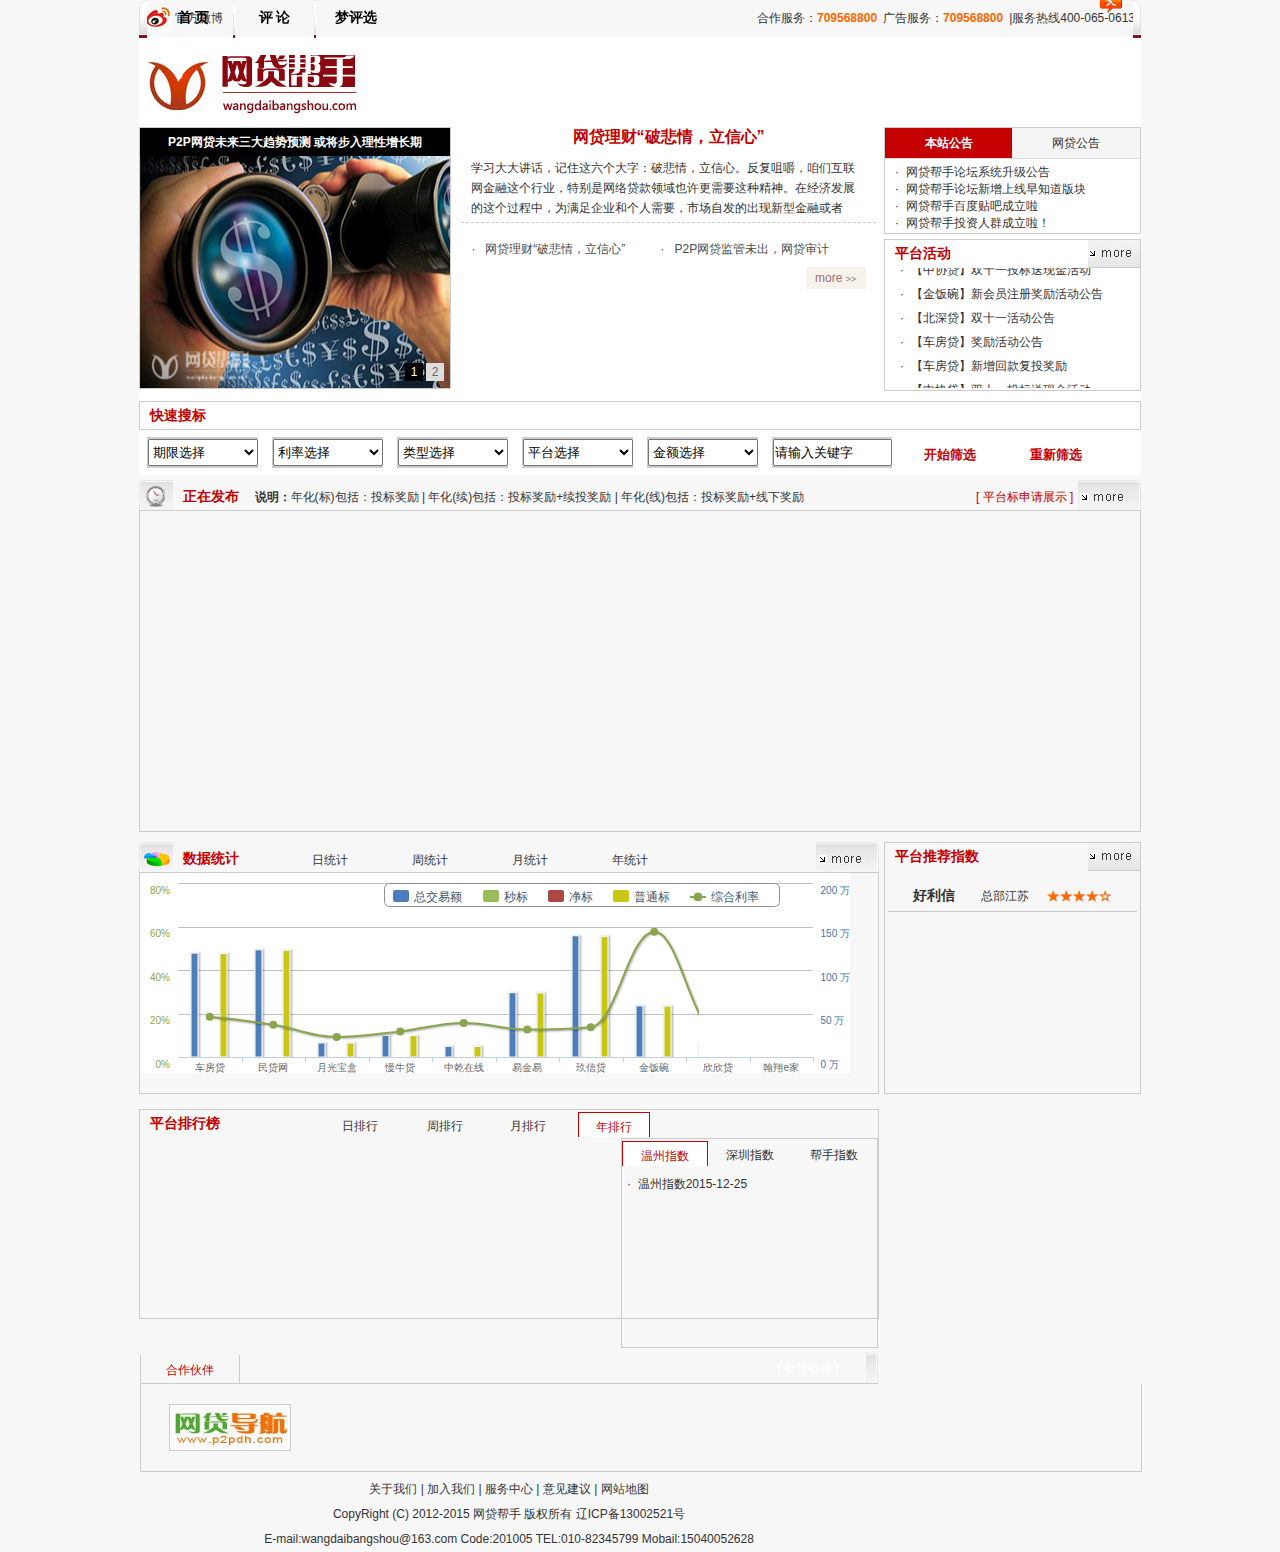
==== src/main/webapp/p2ptest/themes/basic/layouts/index.html @ bb4b0adf "开始做前台页面" ====
<!DOCTYPE html PUBLIC "-//W3C//DTD XHTML 1.0 Transitional//EN" "http://www.w3.org/TR/xhtml1/DTD/xhtml1-transitional.dtd">
<!-- saved from url=(0031)http://www.wangdaibangshou.com/ -->
<html xmlns="http://www.w3.org/1999/xhtml">
<head>
<style type="text/css" id="4120137000"></style>
<meta http-equiv="Content-Type" content="text/html; charset=GBK" />
<meta name="baidu-site-verification" content="GZgvO8TnJP3KfGnb" />
<title>����_�������_��������_p2p����_����ƽ̨����</title>
<meta name="Keywords" content="����,p2p����,�������,����ƽ̨" />
<meta name="description"
	content="����,p2p����,��������-��������
www.wangdaibangshou.com" />
<meta content="index,follow" name="robots" />
<meta content="index,follow" name="GOOGLEBOT" />
<meta content="����" name="Author" />
<link rel="stylesheet" type="text/css"
	href="./����_�������_��������_p2p����_����ƽ̨����_files/css.css" />
<meta name="copyright" content="��������" />
<meta property="wb:webmaster" content="6ea2027c417d27b4" />
<script type="text/javascript"
	src="./����_�������_��������_p2p����_����ƽ̨����_files/jquery.min.js"></script>
<style type="text/css"></style>
<script type="text/javascript"
	src="./����_�������_��������_p2p����_����ƽ̨����_files/hdm.js"></script>
<script type="text/javascript"
	src="./����_�������_��������_p2p����_����ƽ̨����_files/Jquery.js"></script>
<script type="text/javascript"
	src="./����_�������_��������_p2p����_����ƽ̨����_files/jquery.pack.js"></script>
<script type="text/javascript"
	src="./����_�������_��������_p2p����_����ƽ̨����_files/jquery.SuperSlide.js"></script>
</head>
<body>
	<!--<script language="javascript" src="./����_�������_��������_p2p����_����ƽ̨����_files/bajiuqier.js"></script> --->
	<style type="text/css" id="4120136000"></style>
	<link rel="icon" href="http://www.wangdaibangshou.com/favicon.ico"
		type="image/x-icon" />
	<link rel="shortcut icon"
		href="http://www.wangdaibangshou.com/favicon.ico" type="image/x-icon" />
	<script type="text/javascript" language="javascript">
		//�����ղ�           
		function AddFavorite(sURL, sTitle) {
			sURL = encodeURI(sURL);
			try {
				window.external.addFavorite(sURL, sTitle);
			} catch (e) {
				try {
					window.sidebar.addPanel(sTitle, sURL, "");
				} catch (e) {
					alert("�����ղ�ʧ�ܪ���ʹ��Ctrl+D��������,���ֶ�����������������.");
				}
			}
		}
		//��Ϊ��ҳ       
		function SetHome(url) {
			if (document.all) {
				document.body.style.behavior = 'url(#default#homepage)';
				document.body.setHomePage(url);
			} else {
				alert("����,�����������֧���Զ�����ҳ��Ϊ��ҳ����,�����ֶ�������������ø�ҳ��Ϊ��ҳ!");
			}
		}
	</script>
	<script src="./����_�������_��������_p2p����_����ƽ̨����_files/jquery.blockUI.js"
		type="text/javascript"></script>
	<script type="text/javascript">
		$(function() {
			$('#login_box_btn').click(function() {
				$.blockUI({
					message : $('#login_box')
				});
				$('.blockOverlay').attr('title', '�����ر�').click($.unblockUI);
				$('.close').click($.unblockUI);
			});
		});
	</script>
	<style>
#login_box {
	width: 400px;
	display: none;
	padding-bottom: 20px;
	position: relative;
	text-align: left;
}

#login_box fieldset {
	border: 0 none;
}

.close {
	position: absolute;
	right: 8px;
	top: 0;
	display: block;
	width: 33px;
	height: 17px;
	background: url(images/close.png) no-repeat;
	text-indent: -9999px;
	outline: none;
}

.top_h4 {
	font-size: 16px;
	background: url(images/login_box_title_bg.png) repeat-x;
	line-height: 36px;
	margin-bottom: 10px;
	letter-spacing: 1px;
	text-indent: 23px;
	color: #fff;
	width: 393px;
}

.label {
	padding-left: 23px;
}

.label p {
	font-size: 13px;
	margin-bottom: 5px;
}

.label input {
	background: #f7f7f7;
	width: 227px;
	height: 20px;
	padding-top: 2px;
	padding-left: 3px;
	border: 1px solid #caedbe;
	margin-bottom: 5px;
	font: 12px "Bitstream Vera Sans", "Trebuchet MS", Geneva, Verdana, Arial,
		Helvetica, sans-serif;
}

.label input:hover,.label input:focus {
	border: 1px solid #b2e06e;
}

#login_box fieldset span a {
	text-align: center;
	margin-right: 15px;
	font-size: 12px;
	width: auto;
	line-height: 24px;
	display: block;
	float: left;
	text-decoration: none;
	color: #63aa49;
}

#login_box span a:hover {
	color: #000;
}

#login_box .button2 {
	float: left;
	margin-left: 23px !important;
	margin-left: 11px;
	margin-top: 5px;
}

#login_box .button2 a {
	float: left;
	margin-left: 23px !important;
	margin-left: 11px;
}
</style>
	<!-- Baidu Button END -->
	<!--
  <div style=" width:1002px; margin:0 auto; margin-top:2px; overflow:hidden;">
   <div style="padding-bottom:2px;padding-top:2px;" onclick="addHits200(0,623)">
    <a href="#" target="_blank"><img alt="#" border="0" src="./����_�������_��������_p2p����_����ƽ̨����_files/2015111811115714737.gif" /></a>
   </div> 
  </div>
  -->
	<div class="top_h">
		<center>
			<table width="1000" border="0" cellspacing="0" cellpadding="0"
				align="center">
				<tbody>
					<tr>
						<td width="127" style="float:left;">
							<table width="118" height="38" style="width:118px;">
								<tbody>
									<tr>
										<td width="32" style="width:auto; float:left; font-size:12px;"><img
											src="./����_�������_��������_p2p����_����ƽ̨����_files/wb.gif" /></td>
										<td width="80"
											style="width:auto; margin-left:3px; float:left; font-size:12px;"><a
											href="http://e.weibo.com/2715027394" target="_blank">�ٷ�΢��</a></td>
									</tr>
								</tbody>
							</table>
						</td>
						<td width="767" align="right" style="width:750px; float:right;">
							<table width="812" style="width:auto;">
								<tbody>
									<tr>
										<td width="275" align="right"
											style="width:auto; margin-left:1px; margin-right:3px; float:left;">&nbsp;</td>
										<td width="152" align="left"
											style="width:auto; margin-left:1px; margin-right:3px; float:left;">��������<a
											target="_blank"
											href="http://wpa.qq.com/msgrd?v=3&amp;uin=709568800&amp;site=qq&amp;menu=yes"
											style="font-weight:bold; color:#ff6600;">709568800</a>
										</td>
										<td width="152"
											style="width:auto; margin-left:3px; margin-right:3px; float:left;">������<a
											target="_blank"
											href="http://wpa.qq.com/msgrd?v=3&amp;uin=709568800&amp;site=qq&amp;menu=yes"
											style="font-weight:bold; color:#ff6600;">709568800</a>
										</td>
										<td width="213"
											style="width:auto; margin-left:3px; margin-right:3px; float:left;">
											|��������400-065-0613</td>
									</tr>
								</tbody>
							</table>
						</td>
					</tr>
				</tbody>
			</table>
		</center>
	</div>
	<script>
		var _hmt = _hmt || [];
		(function() {
			var hm = document.createElement("script");
			hm.src = "//hm.baidu.com/hm.js?020421e12531ef3b2a2284626190c475";
			var s = document.getElementsByTagName("script")[0];
			s.parentNode.insertBefore(hm, s);
		})();
	</script>
	<div class="web">
		<div style="width:100%; float:left; background-color:#FFF;">
			<div class="ty" id="top"
				style=" position:relative; z-index:98;  background-color:#FFF;">
				<div class="logo">
					<a
						href="./����_�������_��������_p2p����_����ƽ̨����_files/����_�������_��������_p2p����_����ƽ̨����.htm"><img
						src="./����_�������_��������_p2p����_����ƽ̨����_files/index_06.jpg"
						alt="����ƽ̨_�й��׼�Ȩ��P2P����������ҵ�Ż�" /></a>
				</div>
				<ul id="abgne_fade_pic30"
					style="margin-bottom:5px;width:610px;height:70px;overflow:hidden;  float:right;position:relative; z-index:5;">
				</ul>
			</div>
			<div class="menu topmenu topmenu_fixed">
				<div style="width:8px; float:left;">
					<img src="./����_�������_��������_p2p����_����ƽ̨����_files/index_12.jpg" alt="" />
				</div>
				<div style="width:970px; float:left;">
					<ul>
						<li><a
							href="./����_�������_��������_p2p����_����ƽ̨����_files/����_�������_��������_p2p����_����ƽ̨����.htm">��
								ҳ</a></li>
						<li style="width:2px;"><img
							src="./����_�������_��������_p2p����_����ƽ̨����_files/index_15.jpg" alt="" /></li>
						<li><a href="http://www.wangdaibangshou.com/ptpl.asp?lid=15">��
								��</a>
							<ul>
								<li><a
									href="http://www.wangdaibangshou.com/ptpl.asp?lid=14">ƽ̨����</a></li>
								<li><a
									href="http://www.wangdaibangshou.com/ptpl.asp?lid=15">ƽ̨����</a></li>
								<li><a href="http://www.wangdaibangshou.com/dc.asp">ƽ̨�������</a></li>
							</ul></li>
						<li style="width:2px;"><img
							src="./����_�������_��������_p2p����_����ƽ̨����_files/index_15.jpg" alt="" /></li>
						<li><a
							href="http://bbs.wangdaibangshou.com/forum.php?mod=forumdisplay&amp;fid=157"
							target="_blank" style="position:relative;">����ѡ</a>
							<div
								style="width:25px; position:absolute; top:-7px; display:inline; left:945px;">
								<img src="./����_�������_��������_p2p����_����ƽ̨����_files/h.gif" width="25" />
							</div></li>
					</ul>
				</div>
				<div style="width:8px; float:right;">
					<img src="./����_�������_��������_p2p����_����ƽ̨����_files/index_18.jpg" alt="" />
				</div>
			</div>
			<script type="text/javascript">
				$(function() {
					$(document).scroll(function() {
						if ($(this).scrollTop() > 129) {
							$('.topmenu').addClass('topmenu_fixed');
						} else {
							$('.topmenu').removeClass('topmenu_fixed');
						}
					});

				})
			</script>
			<!--
    <ul id="#" style="margin-bottom:5px;width:1002px;height:60px;overflow:hidden;  float:right;position:relative; z-index:5;"> 
     <li style="display:block;width:1001px;height:60px;position:absolute;"><span onclick="addHits32(0,607)"><a href="http://www.p2pdo.com/case/" target="_blank"></a></span></li> 
    </ul> 
	-->
			<div class="ty" style="margin-top:5px; margin-bottom:5px;">
				<div
					style="width:310px; height:260px; float:left; border:1px solid #ccc;">
					<div id="focusBox" class="focusBox">
						<div class="hd">
							<ul>
								<li class=" ">1</li>
								<li class=" ">2</li>
							</ul>
						</div>
						<div class="bd">
							<ul>
								<li style="display: none;">
									<div class="pic">
										<a href="http://www.wangdaibangshou.com/info-18237.html"
											target="_blank" title="P2P����δ����������Ԥ�� �򽫲�������������"><img
											src="./����_�������_��������_p2p����_����ƽ̨����_files/2015113015373466393.jpg"
											alt="P2P����δ����������Ԥ�� �򽫲�������������" /></a>
									</div>
									<div class="con">P2P����δ����������Ԥ�� �򽫲�������������</div>
									<div class="conbg"></div>
								</li>
								<li style="display: none;">
									<div class="pic">
										<a href="http://www.wangdaibangshou.com/info-18311.html"
											target="_blank" title="P2P�������Ӧ��������ͬ��"><img
											src="./����_�������_��������_p2p����_����ƽ̨����_files/20151271774040151.jpg"
											alt="P2P�������Ӧ��������ͬ��" /></a>
									</div>
									<div class="con">P2P�������Ӧ��������ͬ��</div>
									<div class="conbg"></div>
								</li>
							</ul>
						</div>
					</div>
					<script type="text/javascript">
						jQuery(".focusBox").slide({
							mainCell : ".bd ul",
							autoPlay : true,
							delayTime : 0,
							trigger : "click"
						});
					</script>
				</div>
				<div
					style="width:415px; height:260px; float:left; margin-left:10px; display:inline;">
					<div class="top_tit">
						<h2>
							<a href="http://www.wangdaibangshou.com/info.asp?id=18517"
								target="_blank" id="n1" title="�������ơ��Ʊ��飬�����ġ�">�������ơ��Ʊ��飬�����ġ�</a>
						</h2>
						<span
							style="width:390px; float:left; margin-left:10px; text-align:left; display:inline;"><a
							href="http://www.wangdaibangshou.com/info.asp?id=18517">ѧϰ��󽲻�����ס���������֣��Ʊ��飬�����ġ������׽������ǻ��������������ҵ���ر��������������Ҳ������Ҫ���־����ھ��÷�չ����������У�Ϊ������ҵ�͸�����Ҫ���г��Է��ĳ������ͽ��ڻ���</a></span>
					</div>
					<div class="new_list1">
						<ul style="margin-top:15px;">
							<li><a
								href="http://www.wangdaibangshou.com/info.asp?id=18517"
								target="_blank" id="n1" title="�������ơ��Ʊ��飬�����ġ�">&middot;
									&nbsp;&nbsp;�������ơ��Ʊ��飬�����ġ�</a></li>
							<li><a
								href="http://www.wangdaibangshou.com/info.asp?id=18516"
								target="_blank" id="n1" title="P2P�������δ���������������">&middot;
									&nbsp;&nbsp;P2P�������δ�����������</a></li>
						</ul>
						<div
							style="width:60px; height:22px; line-height:22px; text-align:center; margin-top:5px; background-color:#f7f2ec; float:right;">
							<a href="http://www.wangdaibangshou.com/pthd.asp?lid=1"
								style="color:#9e7073;">more <font style="font-size:9px;">&gt;&gt;</font></a>
						</div>
					</div>
				</div>
				<div
					style="width:255px; float:right; border:1px #ccc solid; height:105px; ">
					<div class="slideGroup">
						<div class="parHd">
							<ul>
								<li class="on">��վ����</li>
								<li>��������</li>
							</ul>
						</div>
						<div class="parBd">
							<div class="slideBox">
								<div class="tempWrap"
									style="overflow:hidden; position:relative; height:68px">
									<ul class="infoList"
										style="position: relative; padding: 0px; margin: 0px; top: -56.848px;">
										<li style="height: 17px;">&middot;&nbsp;&nbsp;<a
											href="http://www.wangdaibangshou.com/info.asp?id=13231"
											target="_blank" title="����������̳ϵͳ��������">����������̳ϵͳ��������</a></li>
										<li style="height: 17px;">&middot;&nbsp;&nbsp;<a
											href="http://www.wangdaibangshou.com/info.asp?id=12155"
											target="_blank" title="����������̳����������֪�����">����������̳����������֪�����</a></li>
										<li style="height: 17px;">&middot;&nbsp;&nbsp;<a
											href="http://www.wangdaibangshou.com/info.asp?id=11916"
											target="_blank" title="�������ְٶ����ɳ�����">�������ְٶ����ɳ�����</a></li>
										<li style="height: 17px;">&middot;&nbsp;&nbsp;<a
											href="http://www.wangdaibangshou.com/info.asp?id=11791"
											target="_blank" title="��������Ͷ����Ⱥ��������">��������Ͷ����Ⱥ��������</a></li>
										<li style="height: 17px;">&middot;&nbsp;&nbsp;<a
											href="http://www.wangdaibangshou.com/info.asp?id=11787"
											target="_blank" title="����������ļ���ɰ�����">����������ļ���ɰ�����</a></li>
									</ul>
								</div>
							</div>
							<div class="slideBox" style="display: none;">
								<div class="tempWrap"
									style="overflow:hidden; position:relative; height:68px">
									<ul class="infoList"
										style="position: relative; padding: 0px; margin: 0px; top: -56.848px;">
										<li style="height: 17px;">&middot;&nbsp;&nbsp;<a
											href="http://www.wangdaibangshou.com/info.asp?id=18515"
											target="_blank" title="��15-12-25�������ŷ��깫��">��15-12-25�������ŷ��깫��</a></li>
										<li style="height: 17px;">&middot;&nbsp;&nbsp;<a
											href="http://www.wangdaibangshou.com/info.asp?id=18514"
											target="_blank" title="��15-12-25�����������깫��">��15-12-25�����������깫��</a></li>
										<li style="height: 17px;">&middot;&nbsp;&nbsp;<a
											href="http://www.wangdaibangshou.com/info.asp?id=18513"
											target="_blank" title="��15-12-25�����뷢�깫��">��15-12-25�����뷢�깫��</a></li>
										<li style="height: 17px;">&middot;&nbsp;&nbsp;<a
											href="http://www.wangdaibangshou.com/info.asp?id=18512"
											target="_blank" title="��15-12-25����ɳe�����깫��">��15-12-25����ɳe�����깫</a></li>
										<li style="height: 17px;">&middot;&nbsp;&nbsp;<a
											href="http://www.wangdaibangshou.com/info.asp?id=18511"
											target="_blank" title="��15-12-25�������𷢱깫��">��15-12-25�������𷢱깫��</a></li>
									</ul>
								</div>
							</div>
						</div>
					</div>
					<script type="text/javascript">
						/*
						SuperSlide���ע�⣺
						1�������mainCell��targetCell��prevCell��nextCell�ȶ�������ͬ����������Ӧ�ã�
						2��ע����д˳��ͨ����д�ڲ�js���ã���д���js����
						 */

						/* �ڲ�ͼƬ�����л� */
						jQuery(".slideGroup .slideBox").slide({
							mainCell : "ul",
							vis : 4,
							effect : "top",
							autoPage : true,
							autoPlay : true
						});

						/* ���tab�л� */
						jQuery(".slideGroup").slide({
							titCell : ".parHd li",
							mainCell : ".parBd"
						});
					</script>
				</div>
				<div
					style="width:255px; float:right; border:1px #ccc solid; height:150px; margin-top:5px;">
					<div class="tit">
						<div class="tit_01">ƽ̨�</div>
						<div style="width:auto; float:right;">
							<a href="http://www.wangdaibangshou.com/pthd.asp?lid=10"><img
								src="./����_�������_��������_p2p����_����ƽ̨����_files/index_35.jpg" /></a>
						</div>
					</div>
					<div class="txtMarquee-top2">
						<div class="bd">
							<div class="tempWrap"
								style="overflow:hidden; position:relative; height:120px">
								<ul class="infoList"
									style="height: 360px; position: relative; padding: 0px; margin: 0px; top: -231px;">
									<li style="height: 24px;">&middot;&nbsp;&nbsp;<a
										href="http://www.wangdaibangshou.com/info.asp?id=18137"
										target="_blank" title="����Э����˫ʮһͶ�����ֽ�">����Э����˫ʮһͶ�����ֽ�</a></li>
									<li style="height: 24px;">&middot;&nbsp;&nbsp;<a
										href="http://www.wangdaibangshou.com/info.asp?id=18136"
										target="_blank" title="�����롿�»�Աע�ά�������">�����롿�»�Աע�ά�������</a></li>
									<li style="height: 24px;">&middot;&nbsp;&nbsp;<a
										href="http://www.wangdaibangshou.com/info.asp?id=18098"
										target="_blank" title="���������˫ʮһ�����">���������˫ʮһ�����</a></li>
									<li style="height: 24px;">&middot;&nbsp;&nbsp;<a
										href="http://www.wangdaibangshou.com/info.asp?id=18097"
										target="_blank" title="�������������������">�������������������</a></li>
									<li style="height: 24px;">&middot;&nbsp;&nbsp;<a
										href="http://www.wangdaibangshou.com/info.asp?id=18001"
										target="_blank" title="���������������ؿͶ����">���������������ؿͶ����</a></li>
									<li style="height: 24px;">&middot;&nbsp;&nbsp;<a
										href="http://www.wangdaibangshou.com/info.asp?id=18137"
										target="_blank" title="����Э����˫ʮһͶ�����ֽ�">����Э����˫ʮһͶ�����ֽ�</a></li>
									<li style="height: 24px;">&middot;&nbsp;&nbsp;<a
										href="http://www.wangdaibangshou.com/info.asp?id=18136"
										target="_blank" title="�����롿�»�Աע�ά�������">�����롿�»�Աע�ά�������</a></li>
								</ul>
							</div>
						</div>
					</div>
					<script type="text/javascript">
						jQuery(".txtMarquee-top2").slide({
							mainCell : ".bd ul",
							autoPlay : true,
							effect : "topMarquee",
							vis : 5,
							interTime : 70
						});
					</script>
				</div>
			</div>
			<div class="ty">
				<div
					style="width:1000px; float:right; border:1px #ccc solid; margin-top:5px;&gt;
                	&lt;div class="
					tit"="">
					<div class="tit_01">�����ѱ�</div>
				</div>
				<div class="ty">
					<div style="width:1000px; margin:0 auto;">
						<form name="xbcx" method="post"
							action="http://www.wangdaibangshou.com/xbbs.asp">
							<div class="seh">
								<select name="qx" id="myslc"
									style="width:110px; margin-left:1px; margin-top:2px; display:inline; height:27px;">
									<option selected="selected" value="">����ѡ��</option>
									<option value="0-10">0--10��</option>
									<option value="10-30">10��--1����</option>
									<option value="30-60">1����--2����</option>
									<option value="60-90">2����--3����</option>
									<option value="90-180">3����--����</option>
									<option value="180-365">����--1��</option>
								</select>
							</div>
							<div class="seh">
								<select name="ll" id="mysla"
									style="width:110px; margin-left:1px; margin-top:2px; display:inline; height:27px;">
									<option selected="selected" value="">����ѡ��</option>
									<option value="0-5">0%--5%</option>
									<option value="6-10">6%--10%</option>
								</select>
							</div>
							<div class="seh">
								<select name="lx" id="myslb"
									style="width:110px; margin-left:1px; margin-top:2px; display:inline; height:27px;">
									<option selected="selected" value="">����ѡ��</option>
									<option value="56">���ý���</option>
								</select>
							</div>
							<div class="seh">
								<select name="pt" id="mysld"
									style="width:110px; margin-left:1px; margin-top:2px; display:inline; height:27px;">
									<option selected="selected" value="">ƽ̨ѡ��</option>
									<option value="1">808�Ŵ�</option>
								</select>
							</div>
							<div class="seh">
								<select name="je" id="mysle"
									style="width:110px; margin-left:1px; margin-top:2px; display:inline; height:27px;">
									<option selected="selected" value="">���ѡ��</option>
									<option value="0-10000">0--1��</option>
								</select>
							</div>
							<div class="seh">
								<input type="text" class="text" name="lxa" value="������ؼ���"
									id="alxa" onclick="inponk('alxa')"
									style="width:115px; margin-left:1px; margin-top:2px; display:inline; height:23px;" />
							</div>
							<div style="width:207px; float:left;">
								<div
									style="width:101px; float:left; background-image:url(images/index_59.jpg); height:27px; margin-top:10px;">
									<input type="submit" value="��ʼɸѡ"
										style="BACKGROUND: none transparent scroll repeat 0% 0%; border:0px;  display:inline; color:#c40001; font-weight:bold; width:101px; height:20px;  margin-top:5px; cursor:pointer;" />
								</div>
								<div
									style="width:101px; float:left; background-image:url(images/index_59.jpg); height:27px; margin-top:10px; margin-left:5px; display:inline;">
									<input type="reset" value="����ɸѡ"
										style="BACKGROUND: none transparent scroll repeat 0% 0%; border:0px;  display:inline; color:#c40001; font-weight:bold; width:101px; height:20px;  margin-top:5px; cursor:pointer;" />
								</div>
							</div>
						</form>
					</div>
				</div>
			</div>
		</div>
		<div class="ty" style="margin-top:5px; margin-bottom:5px;">
			<div style="width:1002px; float:left;">
				<div class="tit_740">
					<div style="width:auto; float:left;">
						<img src="./����_�������_��������_p2p����_����ƽ̨����_files/index_56.jpg" />
					</div>
					<div class="tit_01" style="margin-top:3px;">
						���ڷ���&nbsp;&nbsp;&nbsp;&nbsp;</div>
					<div style="width:auto; float:left; line-height:35px;">
						<strong>˵����</strong>�껯(��)������Ͷ�꽱�� | �껯(��)������Ͷ�꽱��+��Ͷ���� |
						�껯(��)������Ͷ�꽱��+���½���
					</div>
					<div style="width:165px; float:right;">
						<a href="#"
							style="width:auto; float:left; line-height:35px; color:#c40001;">[
							ƽ̨������չʾ ]</a> <a href="#" style="width:auto; float:right;"><img
							src="./����_�������_��������_p2p����_����ƽ̨����_files/index_44.jpg" /></a>
					</div>
				</div>
				<div
					style="width:1000px; float:left; border:1px solid #ccc; border-top:0px; height:320px;">
				</div>
			</div>
		</div>
		<div class="ty" style="margin-top:5px; margin-bottom:5px;">
			<div style="width:740px; float:left;">
				<div class="tit_740">
					<div style="width:auto; float:left;">
						<img src="./����_�������_��������_p2p����_����ƽ̨����_files/index_39.jpg" />
					</div>
					<div class="tit_01" style="margin-top:3px;">����ͳ��</div>
					<div class="tabmenu_01">
						<ul>
							<li class="cli"><a href="javascript:void(0)"
								onclick="tjsjd('mytja','sjt.asp?nyrl=0')">��ͳ��</a></li>
							<li><a href="javascript:void(0)"
								onclick="tjsjd('mytja','sjt.asp?nyrl=1')">��ͳ��</a></li>
							<li><a href="javascript:void(0)"
								onclick="tjsjd('mytja','sjt.asp?nyrl=2')">��ͳ��</a></li>
							<li><a href="javascript:void(0)"
								onclick="tjsjd('mytja','sjt.asp?nyrl=4')">��ͳ��</a></li>
						</ul>
					</div>
					<div style="width:auto; float:right;">
						<a href="http://www.wangdaibangshou.com/sjtj.asp"><img
							src="./����_�������_��������_p2p����_����ƽ̨����_files/index_44.jpg" /></a>
					</div>
				</div>
				<div
					style="width:738px; float:left; border:1px solid #ccc; border-top:0px; height:220px;">
					<div class="ty">
						<div id="tabcontent_01">
							<iframe src="./����_�������_��������_p2p����_����ƽ̨����_files/sjt.htm"
								width="710" marginwidth="0" height="200" marginheight="0"
								scrolling="no" frameborder="0" id="mytja"></iframe>
						</div>
					</div>
				</div>
			</div>
			<div
				style="width:255px; float:right; border:1px #ccc solid; height:250px;">
				<div class="tit">
					<div class="tit_01">ƽ̨�Ƽ�ָ��</div>
					<div style="width:auto; float:right;">
						<a href="http://www.wangdaibangshou.com/ptbj.asp"><img
							src="./����_�������_��������_p2p����_����ƽ̨����_files/index_35.jpg" /></a>
					</div>
				</div>
				<table cellpadding="0" cellspacing="0" border="0" width="98%"
					style="margin:0 auto;">
					<tbody>
						<tr>
							<td height="10"></td>
						</tr>
						<tr>
							<td class="lrss"><a target="_blank" class="con_k4_nr"><b>������</b></a></td>
							<td id="x_03" class="lrss">�ܲ�����</td>
							<td class="lrss"><strong><font
									style="COLOR: #ff6600; FONT-SIZE: 10.5pt">������</font></strong></td>
						</tr>
						</tr>
					</tbody>
				</table>
			</div>
		</div>
		<div class="ty" style="margin-top:10px; margin-bottom:5px;">
			<div
				style="width:738px; float:left; border:1px #ccc solid; height:208px; display:inline;">
				<div class="slideTxtBox">
					<div class="tit">
						<div class="tit_01">ƽ̨���а�</div>
						<div class="hd">
							<ul>
								<li style="margin-left:25px; display:inline;" class=" ">������</li>
								<li style="margin-left:15px;" class=" ">������</li>
								<li style="margin-left:13px;" class=" ">������</li>
								<li style="margin-left:15px;" class="on">������</li>
							</ul>
						</div>
					</div>
				</div>
				<div
					style="width:255px; float:right; border:1px #ccc solid; height:208px;">
					<div class="slideTxtBoxzs">
						<div class="tit">
							<div class="hd">
								<ul>
									<li class=" ">����ָ��</li>
									<li class=" ">����ָ��</li>
									<li class="on">����ָ��</li>
								</ul>
							</div>
						</div>
						<div class="bd">
							<ul style="display: none;">
								<li>&middot;&nbsp;&nbsp;<a
									href="http://www.wangdaibangshou.com/info_zs.asp?id=1133"
									target="_blank" title="����ָ��2015-12-25">����ָ��2015-12-25</a></li>
							</ul>
							<ul style="display: none;">
								<li>&middot;&nbsp;&nbsp;<a
									href="http://www.wangdaibangshou.com/info_zs.asp?id=1134"
									target="_blank" title="����ָ��2015-12-25">����ָ��2015-12-25</a></li>
							</ul>
							<ul style="display: block;">
								<li>&middot;&nbsp;&nbsp;<a
									href="http://www.wangdaibangshou.com/info_zs.asp?id=1135"
									target="_blank" title="����ָ��2015-12-25">����ָ��2015-12-25</a></li>
							</ul>
						</div>
						<script type="text/javascript">
							jQuery(".slideTxtBoxzs").slide();
						</script>
					</div>
				</div>
				</dvi>
				<div class="ty" style="margin-top:5px; margin-bottom:5px;">
					<div class="slideGroupp">
						<div class="tit_740">
							<div class="parHdd">
								<ul>
									<li>�������</li>
								</ul>
							</div>
							<div style="width:128px; float:right;">
								<div
									style="width:116px; float:left; text-align:center; line-height:24px; background-image:url(images/but.png); height:24px; margin-top:4px;">
									<a href="http://www.wangdaibangshou.com/link.asp" class="baise"
										target="_blank">[ �������� ]</a>
								</div>
								<div style="width:12px; float:right;">
									<img src="./����_�������_��������_p2p����_����ƽ̨����_files/right_but.jpg" />
								</div>
							</div>
						</div>
						<div
							style="width:1000px; float:left; border:1px solid #ccc; border-top:0px; min-height:82px;">
							<div class="parBdd">
								<div class="slideBoxx">
									<ul class="picgd">
										<li>
											<div class="pic">
												<a href="http://p2pdh.com/" class="c" target="_blank"
													title="����ƽ̨��www.wangdaibangshou.com"><img
													src="./����_�������_��������_p2p����_����ƽ̨����_files/201522613311519112.jpg" /></a>
											</div>
										</li>
									</ul>
								</div>
								<!-- slideBox End -->
							</div>
						</div>
						<script type="text/javascript">
							/* �ڲ�ͼƬ�޷���� */
							jQuery(".slideGroupp .slideBoxx").slide({
								mainCell : ".picgd",
								vis : 7,
								prevCell : ".sPrev",
								nextCell : ".sNext",
								effect : "leftMarquee",
								interTime : 50,
								autoPlay : true,
								trigger : "click"
							});
						</script>
					</div>
				</div>
				<div class="foot">
					<a href="http://www.wangdaibangshou.com/about.asp?id=1">��������</a> |
					<a href="http://www.wangdaibangshou.com/about.asp?id=2">��������</a> |
					<a href="http://www.wangdaibangshou.com/about.asp?id=3">��������</a> |
					<a href="http://www.wangdaibangshou.com/message.asp">�������</a> | <a
						href="http://www.wangdaibangshou.com/#">��վ��ͼ</a> <br /> CopyRight
					(C) 2012-2015 �������� ��Ȩ���� ��ICP��13002521�� <br />E-mail:wangdaibangshou@163.com
					Code:201005 TEL:010-82345799 Mobail:15040052628 <br />
				</div>
</body>
</html>
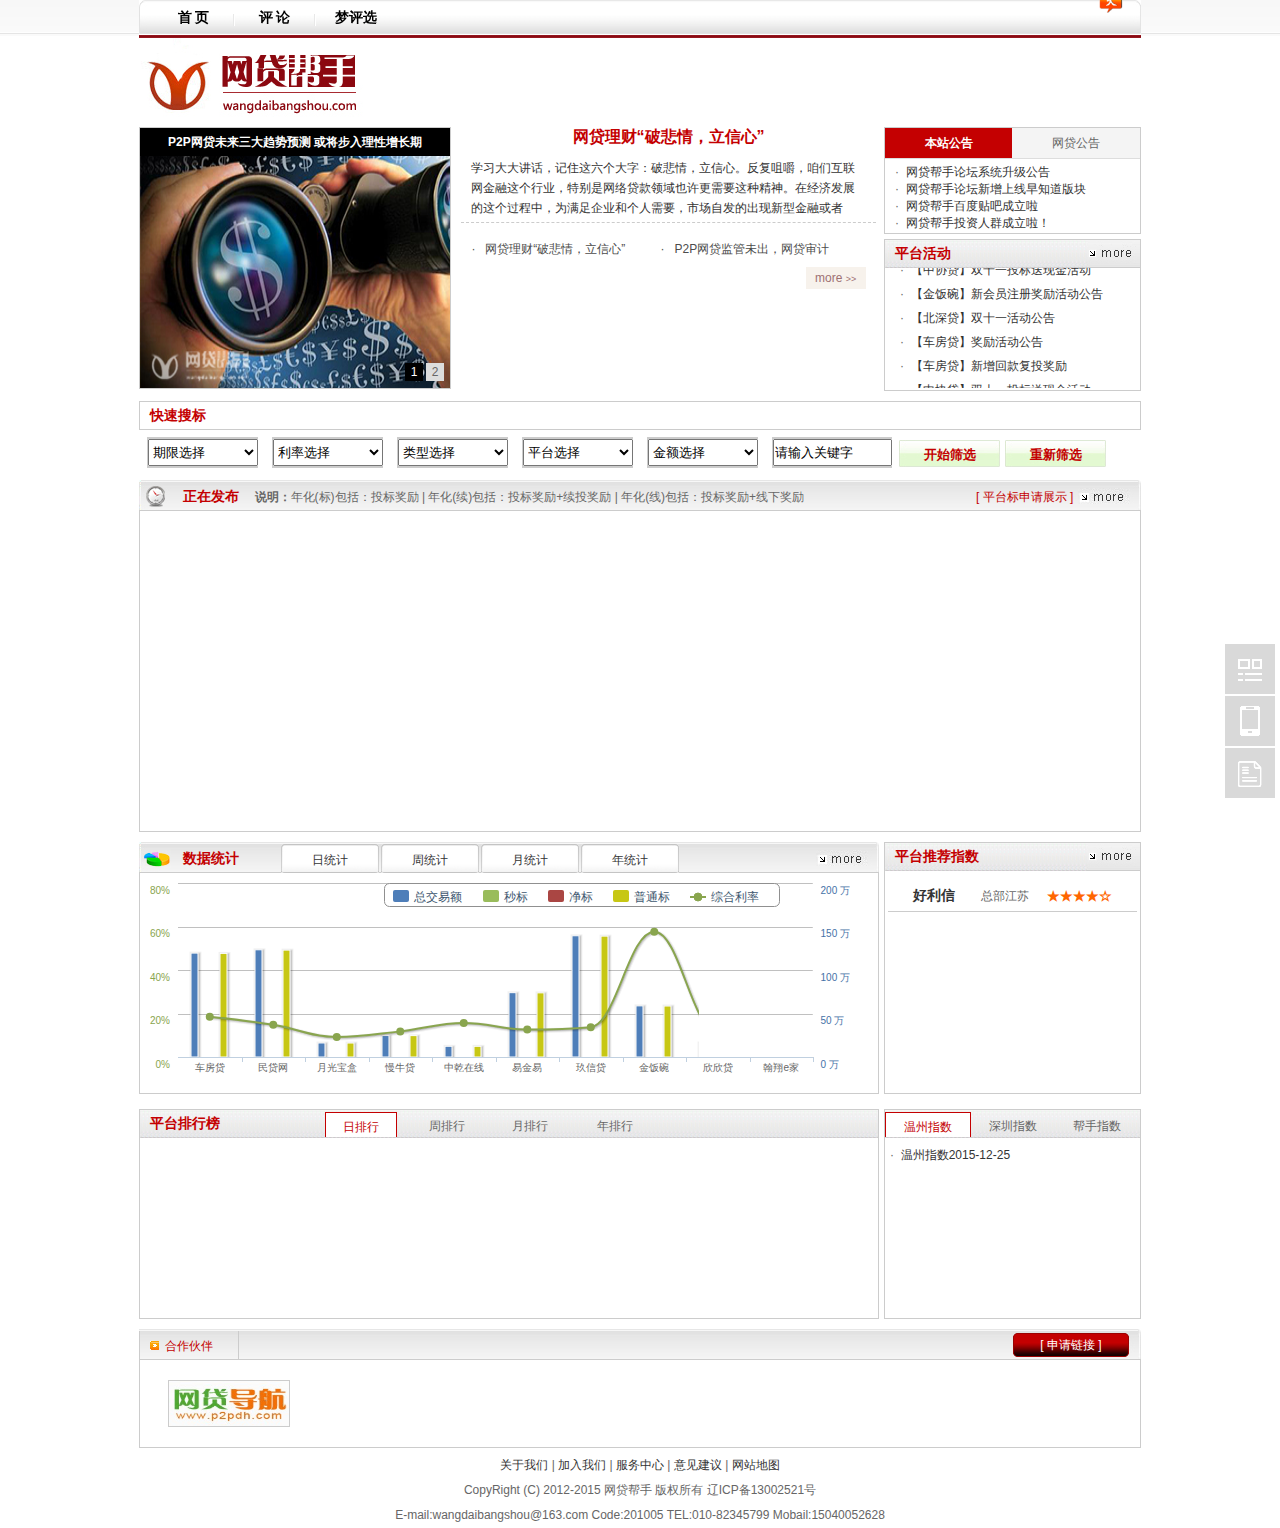
==== commit 36df8509: "修正前台页面初成型" ====
--- a/src/main/webapp/p2ptest/themes/basic/layouts/index.html
+++ b/src/main/webapp/p2ptest/themes/basic/layouts/index.html
@@ -7,35 +7,23 @@
 <meta name="baidu-site-verification" content="GZgvO8TnJP3KfGnb" />
 <title>����_�������_��������_p2p����_����ƽ̨����</title>
 <meta name="Keywords" content="����,p2p����,�������,����ƽ̨" />
-<meta name="description"
-	content="����,p2p����,��������-��������
-www.wangdaibangshou.com" />
+<meta name="description" content="����,p2p����,��������-�������� www.wangdaibangshou.com" />
 <meta content="index,follow" name="robots" />
 <meta content="index,follow" name="GOOGLEBOT" />
 <meta content="����" name="Author" />
-<link rel="stylesheet" type="text/css"
-	href="./����_�������_��������_p2p����_����ƽ̨����_files/css.css" />
+<link rel="stylesheet" type="text/css" href="./x/css.css" />
 <meta name="copyright" content="��������" />
 <meta property="wb:webmaster" content="6ea2027c417d27b4" />
-<script type="text/javascript"
-	src="./����_�������_��������_p2p����_����ƽ̨����_files/jquery.min.js"></script>
+<script type="text/javascript" src="./x/jquery.min.js"></script>
 <style type="text/css"></style>
-<script type="text/javascript"
-	src="./����_�������_��������_p2p����_����ƽ̨����_files/hdm.js"></script>
-<script type="text/javascript"
-	src="./����_�������_��������_p2p����_����ƽ̨����_files/Jquery.js"></script>
-<script type="text/javascript"
-	src="./����_�������_��������_p2p����_����ƽ̨����_files/jquery.pack.js"></script>
-<script type="text/javascript"
-	src="./����_�������_��������_p2p����_����ƽ̨����_files/jquery.SuperSlide.js"></script>
+<script type="text/javascript" src="./x/hdm.js"></script>
+<script type="text/javascript" src="./x/Jquery.js"></script>
+<script type="text/javascript" src="./x/jquery.pack.js"></script>
+<script type="text/javascript" src="./x/jquery.SuperSlide.js"></script>
 </head>
 <body>
-	<!--<script language="javascript" src="./����_�������_��������_p2p����_����ƽ̨����_files/bajiuqier.js"></script> --->
-	<style type="text/css" id="4120136000"></style>
-	<link rel="icon" href="http://www.wangdaibangshou.com/favicon.ico"
-		type="image/x-icon" />
-	<link rel="shortcut icon"
-		href="http://www.wangdaibangshou.com/favicon.ico" type="image/x-icon" />
+	<link rel="icon" href="http://www.wangdaibangshou.com/favicon.ico" type="image/x-icon" />
+	<link rel="shortcut icon" href="http://www.wangdaibangshou.com/favicon.ico" type="image/x-icon" />
 	<script type="text/javascript" language="javascript">
 		//�����ղ�           
 		function AddFavorite(sURL, sTitle) {
@@ -60,8 +48,7 @@
 			}
 		}
 	</script>
-	<script src="./����_�������_��������_p2p����_����ƽ̨����_files/jquery.blockUI.js"
-		type="text/javascript"></script>
+	<script src="./x/jquery.blockUI.js" type="text/javascript"></script>
 	<script type="text/javascript">
 		$(function() {
 			$('#login_box_btn').click(function() {
@@ -75,10 +62,7 @@
 	</script>
 	<style>
 #login_box {
-	width: 400px;
-	display: none;
-	padding-bottom: 20px;
-	position: relative;
+	width: 400px; display: none; padding-bottom: 20px; position: relative;
 	text-align: left;
 }
 
@@ -87,26 +71,16 @@
 }
 
 .close {
-	position: absolute;
-	right: 8px;
-	top: 0;
-	display: block;
-	width: 33px;
-	height: 17px;
-	background: url(images/close.png) no-repeat;
-	text-indent: -9999px;
-	outline: none;
+	position: absolute; right: 8px; top: 0; display: block; width: 33px;
+	height: 17px; background: url(images/close.png) no-repeat;
+	text-indent: -9999px; outline: none;
 }
 
 .top_h4 {
 	font-size: 16px;
 	background: url(images/login_box_title_bg.png) repeat-x;
-	line-height: 36px;
-	margin-bottom: 10px;
-	letter-spacing: 1px;
-	text-indent: 23px;
-	color: #fff;
-	width: 393px;
+	line-height: 36px; margin-bottom: 10px; letter-spacing: 1px;
+	text-indent: 23px; color: #fff; width: 393px;
 }
 
 .label {
@@ -114,18 +88,12 @@
 }
 
 .label p {
-	font-size: 13px;
-	margin-bottom: 5px;
+	font-size: 13px; margin-bottom: 5px;
 }
 
 .label input {
-	background: #f7f7f7;
-	width: 227px;
-	height: 20px;
-	padding-top: 2px;
-	padding-left: 3px;
-	border: 1px solid #caedbe;
-	margin-bottom: 5px;
+	background: #f7f7f7; width: 227px; height: 20px; padding-top: 2px;
+	padding-left: 3px; border: 1px solid #caedbe; margin-bottom: 5px;
 	font: 12px "Bitstream Vera Sans", "Trebuchet MS", Geneva, Verdana, Arial,
 		Helvetica, sans-serif;
 }
@@ -135,14 +103,8 @@
 }
 
 #login_box fieldset span a {
-	text-align: center;
-	margin-right: 15px;
-	font-size: 12px;
-	width: auto;
-	line-height: 24px;
-	display: block;
-	float: left;
-	text-decoration: none;
+	text-align: center; margin-right: 15px; font-size: 12px; width: auto;
+	line-height: 24px; display: block; float: left; text-decoration: none;
 	color: #63aa49;
 }
 
@@ -151,41 +113,26 @@
 }
 
 #login_box .button2 {
-	float: left;
-	margin-left: 23px !important;
-	margin-left: 11px;
+	float: left; margin-left: 23px !important; margin-left: 11px;
 	margin-top: 5px;
 }
 
 #login_box .button2 a {
-	float: left;
-	margin-left: 23px !important;
-	margin-left: 11px;
+	float: left; margin-left: 23px !important; margin-left: 11px;
 }
 </style>
 	<!-- Baidu Button END -->
-	<!--
-  <div style=" width:1002px; margin:0 auto; margin-top:2px; overflow:hidden;">
-   <div style="padding-bottom:2px;padding-top:2px;" onclick="addHits200(0,623)">
-    <a href="#" target="_blank"><img alt="#" border="0" src="./����_�������_��������_p2p����_����ƽ̨����_files/2015111811115714737.gif" /></a>
-   </div> 
-  </div>
-  -->
 	<div class="top_h">
 		<center>
-			<table width="1000" border="0" cellspacing="0" cellpadding="0"
-				align="center">
+			<table width="1000" border="0" cellspacing="0" cellpadding="0" align="center">
 				<tbody>
 					<tr>
 						<td width="127" style="float:left;">
 							<table width="118" height="38" style="width:118px;">
 								<tbody>
 									<tr>
-										<td width="32" style="width:auto; float:left; font-size:12px;"><img
-											src="./����_�������_��������_p2p����_����ƽ̨����_files/wb.gif" /></td>
-										<td width="80"
-											style="width:auto; margin-left:3px; float:left; font-size:12px;"><a
-											href="http://e.weibo.com/2715027394" target="_blank">�ٷ�΢��</a></td>
+										<td width="32" style="width:auto; float:left; font-size:12px;"><img src="./x/wb.gif" /></td>
+										<td width="80" style="width:auto; margin-left:3px; float:left; font-size:12px;"><a href="http://e.weibo.com/2715027394" target="_blank">�ٷ�΢��</a></td>
 									</tr>
 								</tbody>
 							</table>
@@ -194,23 +141,12 @@
 							<table width="812" style="width:auto;">
 								<tbody>
 									<tr>
-										<td width="275" align="right"
-											style="width:auto; margin-left:1px; margin-right:3px; float:left;">&nbsp;</td>
-										<td width="152" align="left"
-											style="width:auto; margin-left:1px; margin-right:3px; float:left;">��������<a
-											target="_blank"
-											href="http://wpa.qq.com/msgrd?v=3&amp;uin=709568800&amp;site=qq&amp;menu=yes"
-											style="font-weight:bold; color:#ff6600;">709568800</a>
+										<td width="275" align="right" style="width:auto; margin-left:1px; margin-right:3px; float:left;">&nbsp;</td>
+										<td width="152" align="left" style="width:auto; margin-left:1px; margin-right:3px; float:left;">��������<a target="_blank" href="#" style="font-weight:bold; color:#ff6600;">709568800</a>
 										</td>
-										<td width="152"
-											style="width:auto; margin-left:3px; margin-right:3px; float:left;">������<a
-											target="_blank"
-											href="http://wpa.qq.com/msgrd?v=3&amp;uin=709568800&amp;site=qq&amp;menu=yes"
-											style="font-weight:bold; color:#ff6600;">709568800</a>
+										<td width="152" style="width:auto; margin-left:3px; margin-right:3px; float:left;">������<a target="_blank" href="#" style="font-weight:bold; color:#ff6600;">709568800</a>
 										</td>
-										<td width="213"
-											style="width:auto; margin-left:3px; margin-right:3px; float:left;">
-											|��������400-065-0613</td>
+										<td width="213" style="width:auto; margin-left:3px; margin-right:3px; float:left;">|������</td>
 									</tr>
 								</tbody>
 							</table>
@@ -231,51 +167,36 @@
 	</script>
 	<div class="web">
 		<div style="width:100%; float:left; background-color:#FFF;">
-			<div class="ty" id="top"
-				style=" position:relative; z-index:98;  background-color:#FFF;">
+			<div class="ty" id="top" style=" position:relative; z-index:98;  background-color:#FFF;">
 				<div class="logo">
-					<a
-						href="./����_�������_��������_p2p����_����ƽ̨����_files/����_�������_��������_p2p����_����ƽ̨����.htm"><img
-						src="./����_�������_��������_p2p����_����ƽ̨����_files/index_06.jpg"
-						alt="����ƽ̨_�й��׼�Ȩ��P2P����������ҵ�Ż�" /></a>
-				</div>
-				<ul id="abgne_fade_pic30"
-					style="margin-bottom:5px;width:610px;height:70px;overflow:hidden;  float:right;position:relative; z-index:5;">
+					<a href="./x/����_�������_��������_p2p����_����ƽ̨����.htm"><img src="./x/index_06.jpg" alt="����ƽ̨_�й��׼�Ȩ��P2P����������ҵ�Ż�" /></a>
+				</div>
+				<ul id="abgne_fade_pic30" style="margin-bottom:5px;width:610px;height:70px;overflow:hidden;  float:right;position:relative; z-index:5;">
 				</ul>
 			</div>
 			<div class="menu topmenu topmenu_fixed">
 				<div style="width:8px; float:left;">
-					<img src="./����_�������_��������_p2p����_����ƽ̨����_files/index_12.jpg" alt="" />
+					<img src="./x/index_12.jpg" alt="" />
 				</div>
 				<div style="width:970px; float:left;">
 					<ul>
-						<li><a
-							href="./����_�������_��������_p2p����_����ƽ̨����_files/����_�������_��������_p2p����_����ƽ̨����.htm">��
-								ҳ</a></li>
-						<li style="width:2px;"><img
-							src="./����_�������_��������_p2p����_����ƽ̨����_files/index_15.jpg" alt="" /></li>
-						<li><a href="http://www.wangdaibangshou.com/ptpl.asp?lid=15">��
-								��</a>
+						<li><a href="./x/����_�������_��������_p2p����_����ƽ̨����.htm">�� ҳ</a></li>
+						<li style="width:2px;"><img src="./x/index_15.jpg" alt="" /></li>
+						<li><a href="http://www.wangdaibangshou.com/ptpl.asp?lid=15">�� ��</a>
 							<ul>
-								<li><a
-									href="http://www.wangdaibangshou.com/ptpl.asp?lid=14">ƽ̨����</a></li>
-								<li><a
-									href="http://www.wangdaibangshou.com/ptpl.asp?lid=15">ƽ̨����</a></li>
+								<li><a href="http://www.wangdaibangshou.com/ptpl.asp?lid=14">ƽ̨����</a></li>
+								<li><a href="http://www.wangdaibangshou.com/ptpl.asp?lid=15">ƽ̨����</a></li>
 								<li><a href="http://www.wangdaibangshou.com/dc.asp">ƽ̨�������</a></li>
 							</ul></li>
-						<li style="width:2px;"><img
-							src="./����_�������_��������_p2p����_����ƽ̨����_files/index_15.jpg" alt="" /></li>
-						<li><a
-							href="http://bbs.wangdaibangshou.com/forum.php?mod=forumdisplay&amp;fid=157"
-							target="_blank" style="position:relative;">����ѡ</a>
-							<div
-								style="width:25px; position:absolute; top:-7px; display:inline; left:945px;">
-								<img src="./����_�������_��������_p2p����_����ƽ̨����_files/h.gif" width="25" />
+						<li style="width:2px;"><img src="./x/index_15.jpg" alt="" /></li>
+						<li><a href="http://bbs.wangdaibangshou.com/forum.php?mod=forumdisplay&amp;fid=157" target="_blank" style="position:relative;">����ѡ</a>
+							<div style="width:25px; position:absolute; top:-7px; display:inline; left:945px;">
+								<img src="./x/h.gif" width="25" />
 							</div></li>
 					</ul>
 				</div>
 				<div style="width:8px; float:right;">
-					<img src="./����_�������_��������_p2p����_����ƽ̨����_files/index_18.jpg" alt="" />
+					<img src="./x/index_18.jpg" alt="" />
 				</div>
 			</div>
 			<script type="text/javascript">
@@ -296,8 +217,7 @@
     </ul> 
 	-->
 			<div class="ty" style="margin-top:5px; margin-bottom:5px;">
-				<div
-					style="width:310px; height:260px; float:left; border:1px solid #ccc;">
+				<div style="width:310px; height:260px; float:left; border:1px solid #ccc;">
 					<div id="focusBox" class="focusBox">
 						<div class="hd">
 							<ul>
@@ -309,20 +229,14 @@
 							<ul>
 								<li style="display: none;">
 									<div class="pic">
-										<a href="http://www.wangdaibangshou.com/info-18237.html"
-											target="_blank" title="P2P����δ����������Ԥ�� �򽫲�������������"><img
-											src="./����_�������_��������_p2p����_����ƽ̨����_files/2015113015373466393.jpg"
-											alt="P2P����δ����������Ԥ�� �򽫲�������������" /></a>
+										<a href="http://www.wangdaibangshou.com/info-18237.html" target="_blank" title="P2P����δ����������Ԥ�� �򽫲�������������"><img src="./x/2015113015373466393.jpg" alt="P2P����δ����������Ԥ�� �򽫲�������������" /></a>
 									</div>
 									<div class="con">P2P����δ����������Ԥ�� �򽫲�������������</div>
 									<div class="conbg"></div>
 								</li>
 								<li style="display: none;">
 									<div class="pic">
-										<a href="http://www.wangdaibangshou.com/info-18311.html"
-											target="_blank" title="P2P�������Ӧ��������ͬ��"><img
-											src="./����_�������_��������_p2p����_����ƽ̨����_files/20151271774040151.jpg"
-											alt="P2P�������Ӧ��������ͬ��" /></a>
+										<a href="http://www.wangdaibangshou.com/info-18311.html" target="_blank" title="P2P�������Ӧ��������ͬ��"><img src="./x/20151271774040151.jpg" alt="P2P�������Ӧ��������ͬ��" /></a>
 									</div>
 									<div class="con">P2P�������Ӧ��������ͬ��</div>
 									<div class="conbg"></div>
@@ -339,37 +253,24 @@
 						});
 					</script>
 				</div>
-				<div
-					style="width:415px; height:260px; float:left; margin-left:10px; display:inline;">
+				<div style="width:415px; height:260px; float:left; margin-left:10px; display:inline;">
 					<div class="top_tit">
 						<h2>
-							<a href="http://www.wangdaibangshou.com/info.asp?id=18517"
-								target="_blank" id="n1" title="�������ơ��Ʊ��飬�����ġ�">�������ơ��Ʊ��飬�����ġ�</a>
+							<a href="http://www.wangdaibangshou.com/info.asp?id=18517" target="_blank" id="n1" title="�������ơ��Ʊ��飬�����ġ�">�������ơ��Ʊ��飬�����ġ�</a>
 						</h2>
-						<span
-							style="width:390px; float:left; margin-left:10px; text-align:left; display:inline;"><a
-							href="http://www.wangdaibangshou.com/info.asp?id=18517">ѧϰ��󽲻�����ס���������֣��Ʊ��飬�����ġ������׽������ǻ��������������ҵ���ر��������������Ҳ������Ҫ���־����ھ��÷�չ����������У�Ϊ������ҵ�͸�����Ҫ���г��Է��ĳ������ͽ��ڻ���</a></span>
+						<span style="width:390px; float:left; margin-left:10px; text-align:left; display:inline;"><a href="http://www.wangdaibangshou.com/info.asp?id=18517">ѧϰ��󽲻�����ס���������֣��Ʊ��飬�����ġ������׽������ǻ��������������ҵ���ر��������������Ҳ������Ҫ���־����ھ��÷�չ����������У�Ϊ������ҵ�͸�����Ҫ���г��Է��ĳ������ͽ��ڻ���</a></span>
 					</div>
 					<div class="new_list1">
 						<ul style="margin-top:15px;">
-							<li><a
-								href="http://www.wangdaibangshou.com/info.asp?id=18517"
-								target="_blank" id="n1" title="�������ơ��Ʊ��飬�����ġ�">&middot;
-									&nbsp;&nbsp;�������ơ��Ʊ��飬�����ġ�</a></li>
-							<li><a
-								href="http://www.wangdaibangshou.com/info.asp?id=18516"
-								target="_blank" id="n1" title="P2P�������δ���������������">&middot;
-									&nbsp;&nbsp;P2P�������δ�����������</a></li>
-						</ul>
-						<div
-							style="width:60px; height:22px; line-height:22px; text-align:center; margin-top:5px; background-color:#f7f2ec; float:right;">
-							<a href="http://www.wangdaibangshou.com/pthd.asp?lid=1"
-								style="color:#9e7073;">more <font style="font-size:9px;">&gt;&gt;</font></a>
-						</div>
-					</div>
-				</div>
-				<div
-					style="width:255px; float:right; border:1px #ccc solid; height:105px; ">
+							<li><a href="http://www.wangdaibangshou.com/info.asp?id=18517" target="_blank" id="n1" title="�������ơ��Ʊ��飬�����ġ�">&middot; &nbsp;&nbsp;�������ơ��Ʊ��飬�����ġ�</a></li>
+							<li><a href="http://www.wangdaibangshou.com/info.asp?id=18516" target="_blank" id="n1" title="P2P�������δ���������������">&middot; &nbsp;&nbsp;P2P�������δ�����������</a></li>
+						</ul>
+						<div style="width:60px; height:22px; line-height:22px; text-align:center; margin-top:5px; background-color:#f7f2ec; float:right;">
+							<a href="http://www.wangdaibangshou.com/pthd.asp?lid=1" style="color:#9e7073;">more <font style="font-size:9px;">&gt;&gt;</font></a>
+						</div>
+					</div>
+				</div>
+				<div style="width:255px; float:right; border:1px #ccc solid; height:105px; ">
 					<div class="slideGroup">
 						<div class="parHd">
 							<ul>
@@ -379,48 +280,24 @@
 						</div>
 						<div class="parBd">
 							<div class="slideBox">
-								<div class="tempWrap"
-									style="overflow:hidden; position:relative; height:68px">
-									<ul class="infoList"
-										style="position: relative; padding: 0px; margin: 0px; top: -56.848px;">
-										<li style="height: 17px;">&middot;&nbsp;&nbsp;<a
-											href="http://www.wangdaibangshou.com/info.asp?id=13231"
-											target="_blank" title="����������̳ϵͳ��������">����������̳ϵͳ��������</a></li>
-										<li style="height: 17px;">&middot;&nbsp;&nbsp;<a
-											href="http://www.wangdaibangshou.com/info.asp?id=12155"
-											target="_blank" title="����������̳����������֪�����">����������̳����������֪�����</a></li>
-										<li style="height: 17px;">&middot;&nbsp;&nbsp;<a
-											href="http://www.wangdaibangshou.com/info.asp?id=11916"
-											target="_blank" title="�������ְٶ����ɳ�����">�������ְٶ����ɳ�����</a></li>
-										<li style="height: 17px;">&middot;&nbsp;&nbsp;<a
-											href="http://www.wangdaibangshou.com/info.asp?id=11791"
-											target="_blank" title="��������Ͷ����Ⱥ��������">��������Ͷ����Ⱥ��������</a></li>
-										<li style="height: 17px;">&middot;&nbsp;&nbsp;<a
-											href="http://www.wangdaibangshou.com/info.asp?id=11787"
-											target="_blank" title="����������ļ���ɰ�����">����������ļ���ɰ�����</a></li>
+								<div class="tempWrap" style="overflow:hidden; position:relative; height:68px">
+									<ul class="infoList" style="position: relative; padding: 0px; margin: 0px; top: -56.848px;">
+										<li style="height: 17px;">&middot;&nbsp;&nbsp;<a href="http://www.wangdaibangshou.com/info.asp?id=13231" target="_blank" title="����������̳ϵͳ��������">����������̳ϵͳ��������</a></li>
+										<li style="height: 17px;">&middot;&nbsp;&nbsp;<a href="http://www.wangdaibangshou.com/info.asp?id=12155" target="_blank" title="����������̳����������֪�����">����������̳����������֪�����</a></li>
+										<li style="height: 17px;">&middot;&nbsp;&nbsp;<a href="http://www.wangdaibangshou.com/info.asp?id=11916" target="_blank" title="�������ְٶ����ɳ�����">�������ְٶ����ɳ�����</a></li>
+										<li style="height: 17px;">&middot;&nbsp;&nbsp;<a href="http://www.wangdaibangshou.com/info.asp?id=11791" target="_blank" title="��������Ͷ����Ⱥ��������">��������Ͷ����Ⱥ��������</a></li>
+										<li style="height: 17px;">&middot;&nbsp;&nbsp;<a href="http://www.wangdaibangshou.com/info.asp?id=11787" target="_blank" title="����������ļ���ɰ�����">����������ļ���ɰ�����</a></li>
 									</ul>
 								</div>
 							</div>
 							<div class="slideBox" style="display: none;">
-								<div class="tempWrap"
-									style="overflow:hidden; position:relative; height:68px">
-									<ul class="infoList"
-										style="position: relative; padding: 0px; margin: 0px; top: -56.848px;">
-										<li style="height: 17px;">&middot;&nbsp;&nbsp;<a
-											href="http://www.wangdaibangshou.com/info.asp?id=18515"
-											target="_blank" title="��15-12-25�������ŷ��깫��">��15-12-25�������ŷ��깫��</a></li>
-										<li style="height: 17px;">&middot;&nbsp;&nbsp;<a
-											href="http://www.wangdaibangshou.com/info.asp?id=18514"
-											target="_blank" title="��15-12-25�����������깫��">��15-12-25�����������깫��</a></li>
-										<li style="height: 17px;">&middot;&nbsp;&nbsp;<a
-											href="http://www.wangdaibangshou.com/info.asp?id=18513"
-											target="_blank" title="��15-12-25�����뷢�깫��">��15-12-25�����뷢�깫��</a></li>
-										<li style="height: 17px;">&middot;&nbsp;&nbsp;<a
-											href="http://www.wangdaibangshou.com/info.asp?id=18512"
-											target="_blank" title="��15-12-25����ɳe�����깫��">��15-12-25����ɳe�����깫</a></li>
-										<li style="height: 17px;">&middot;&nbsp;&nbsp;<a
-											href="http://www.wangdaibangshou.com/info.asp?id=18511"
-											target="_blank" title="��15-12-25�������𷢱깫��">��15-12-25�������𷢱깫��</a></li>
+								<div class="tempWrap" style="overflow:hidden; position:relative; height:68px">
+									<ul class="infoList" style="position: relative; padding: 0px; margin: 0px; top: -56.848px;">
+										<li style="height: 17px;">&middot;&nbsp;&nbsp;<a href="http://www.wangdaibangshou.com/info.asp?id=18515" target="_blank" title="��15-12-25�������ŷ��깫��">��15-12-25�������ŷ��깫��</a></li>
+										<li style="height: 17px;">&middot;&nbsp;&nbsp;<a href="http://www.wangdaibangshou.com/info.asp?id=18514" target="_blank" title="��15-12-25�����������깫��">��15-12-25�����������깫��</a></li>
+										<li style="height: 17px;">&middot;&nbsp;&nbsp;<a href="http://www.wangdaibangshou.com/info.asp?id=18513" target="_blank" title="��15-12-25�����뷢�깫��">��15-12-25�����뷢�깫��</a></li>
+										<li style="height: 17px;">&middot;&nbsp;&nbsp;<a href="http://www.wangdaibangshou.com/info.asp?id=18512" target="_blank" title="��15-12-25����ɳe�����깫��">��15-12-25����ɳe�����깫</a></li>
+										<li style="height: 17px;">&middot;&nbsp;&nbsp;<a href="http://www.wangdaibangshou.com/info.asp?id=18511" target="_blank" title="��15-12-25�������𷢱깫��">��15-12-25�������𷢱깫��</a></li>
 									</ul>
 								</div>
 							</div>
@@ -449,42 +326,24 @@
 						});
 					</script>
 				</div>
-				<div
-					style="width:255px; float:right; border:1px #ccc solid; height:150px; margin-top:5px;">
+				<div style="width:255px; float:right; border:1px #ccc solid; height:150px; margin-top:5px;">
 					<div class="tit">
 						<div class="tit_01">ƽ̨�</div>
 						<div style="width:auto; float:right;">
-							<a href="http://www.wangdaibangshou.com/pthd.asp?lid=10"><img
-								src="./����_�������_��������_p2p����_����ƽ̨����_files/index_35.jpg" /></a>
+							<a href="http://www.wangdaibangshou.com/pthd.asp?lid=10"><img src="./x/index_35.jpg" /></a>
 						</div>
 					</div>
 					<div class="txtMarquee-top2">
 						<div class="bd">
-							<div class="tempWrap"
-								style="overflow:hidden; position:relative; height:120px">
-								<ul class="infoList"
-									style="height: 360px; position: relative; padding: 0px; margin: 0px; top: -231px;">
-									<li style="height: 24px;">&middot;&nbsp;&nbsp;<a
-										href="http://www.wangdaibangshou.com/info.asp?id=18137"
-										target="_blank" title="����Э����˫ʮһͶ�����ֽ�">����Э����˫ʮһͶ�����ֽ�</a></li>
-									<li style="height: 24px;">&middot;&nbsp;&nbsp;<a
-										href="http://www.wangdaibangshou.com/info.asp?id=18136"
-										target="_blank" title="�����롿�»�Աע�ά�������">�����롿�»�Աע�ά�������</a></li>
-									<li style="height: 24px;">&middot;&nbsp;&nbsp;<a
-										href="http://www.wangdaibangshou.com/info.asp?id=18098"
-										target="_blank" title="���������˫ʮһ�����">���������˫ʮһ�����</a></li>
-									<li style="height: 24px;">&middot;&nbsp;&nbsp;<a
-										href="http://www.wangdaibangshou.com/info.asp?id=18097"
-										target="_blank" title="�������������������">�������������������</a></li>
-									<li style="height: 24px;">&middot;&nbsp;&nbsp;<a
-										href="http://www.wangdaibangshou.com/info.asp?id=18001"
-										target="_blank" title="���������������ؿͶ����">���������������ؿͶ����</a></li>
-									<li style="height: 24px;">&middot;&nbsp;&nbsp;<a
-										href="http://www.wangdaibangshou.com/info.asp?id=18137"
-										target="_blank" title="����Э����˫ʮһͶ�����ֽ�">����Э����˫ʮһͶ�����ֽ�</a></li>
-									<li style="height: 24px;">&middot;&nbsp;&nbsp;<a
-										href="http://www.wangdaibangshou.com/info.asp?id=18136"
-										target="_blank" title="�����롿�»�Աע�ά�������">�����롿�»�Աע�ά�������</a></li>
+							<div class="tempWrap" style="overflow:hidden; position:relative; height:120px">
+								<ul class="infoList" style="height: 360px; position: relative; padding: 0px; margin: 0px; top: -231px;">
+									<li style="height: 24px;">&middot;&nbsp;&nbsp;<a href="http://www.wangdaibangshou.com/info.asp?id=18137" target="_blank" title="����Э����˫ʮһͶ�����ֽ�">����Э����˫ʮһͶ�����ֽ�</a></li>
+									<li style="height: 24px;">&middot;&nbsp;&nbsp;<a href="http://www.wangdaibangshou.com/info.asp?id=18136" target="_blank" title="�����롿�»�Աע�ά�������">�����롿�»�Աע�ά�������</a></li>
+									<li style="height: 24px;">&middot;&nbsp;&nbsp;<a href="http://www.wangdaibangshou.com/info.asp?id=18098" target="_blank" title="���������˫ʮһ�����">���������˫ʮһ�����</a></li>
+									<li style="height: 24px;">&middot;&nbsp;&nbsp;<a href="http://www.wangdaibangshou.com/info.asp?id=18097" target="_blank" title="�������������������">�������������������</a></li>
+									<li style="height: 24px;">&middot;&nbsp;&nbsp;<a href="http://www.wangdaibangshou.com/info.asp?id=18001" target="_blank" title="���������������ؿͶ����">���������������ؿͶ����</a></li>
+									<li style="height: 24px;">&middot;&nbsp;&nbsp;<a href="http://www.wangdaibangshou.com/info.asp?id=18137" target="_blank" title="����Э����˫ʮһͶ�����ֽ�">����Э����˫ʮһͶ�����ֽ�</a></li>
+									<li style="height: 24px;">&middot;&nbsp;&nbsp;<a href="http://www.wangdaibangshou.com/info.asp?id=18136" target="_blank" title="�����롿�»�Աע�ά�������">�����롿�»�Աע�ά�������</a></li>
 								</ul>
 							</div>
 						</div>
@@ -501,19 +360,15 @@
 				</div>
 			</div>
 			<div class="ty">
-				<div
-					style="width:1000px; float:right; border:1px #ccc solid; margin-top:5px;&gt;
-                	&lt;div class="
-					tit"="">
+				<div style="width:1000px; float:right; border:1px #ccc solid; margin-top:5px;&gt;
+                	&lt;div class=" tit"="">
 					<div class="tit_01">�����ѱ�</div>
 				</div>
 				<div class="ty">
 					<div style="width:1000px; margin:0 auto;">
-						<form name="xbcx" method="post"
-							action="http://www.wangdaibangshou.com/xbbs.asp">
+						<form name="xbcx" method="post" action="http://www.wangdaibangshou.com/xbbs.asp">
 							<div class="seh">
-								<select name="qx" id="myslc"
-									style="width:110px; margin-left:1px; margin-top:2px; display:inline; height:27px;">
+								<select name="qx" id="myslc" style="width:110px; margin-left:1px; margin-top:2px; display:inline; height:27px;">
 									<option selected="selected" value="">����ѡ��</option>
 									<option value="0-10">0--10��</option>
 									<option value="10-30">10��--1����</option>
@@ -524,47 +379,39 @@
 								</select>
 							</div>
 							<div class="seh">
-								<select name="ll" id="mysla"
-									style="width:110px; margin-left:1px; margin-top:2px; display:inline; height:27px;">
+								<select name="ll" id="mysla" style="width:110px; margin-left:1px; margin-top:2px; display:inline; height:27px;">
 									<option selected="selected" value="">����ѡ��</option>
 									<option value="0-5">0%--5%</option>
 									<option value="6-10">6%--10%</option>
 								</select>
 							</div>
 							<div class="seh">
-								<select name="lx" id="myslb"
-									style="width:110px; margin-left:1px; margin-top:2px; display:inline; height:27px;">
+								<select name="lx" id="myslb" style="width:110px; margin-left:1px; margin-top:2px; display:inline; height:27px;">
 									<option selected="selected" value="">����ѡ��</option>
 									<option value="56">���ý���</option>
 								</select>
 							</div>
 							<div class="seh">
-								<select name="pt" id="mysld"
-									style="width:110px; margin-left:1px; margin-top:2px; display:inline; height:27px;">
+								<select name="pt" id="mysld" style="width:110px; margin-left:1px; margin-top:2px; display:inline; height:27px;">
 									<option selected="selected" value="">ƽ̨ѡ��</option>
 									<option value="1">808�Ŵ�</option>
 								</select>
 							</div>
 							<div class="seh">
-								<select name="je" id="mysle"
-									style="width:110px; margin-left:1px; margin-top:2px; display:inline; height:27px;">
+								<select name="je" id="mysle" style="width:110px; margin-left:1px; margin-top:2px; display:inline; height:27px;">
 									<option selected="selected" value="">���ѡ��</option>
 									<option value="0-10000">0--1��</option>
 								</select>
 							</div>
 							<div class="seh">
-								<input type="text" class="text" name="lxa" value="������ؼ���"
-									id="alxa" onclick="inponk('alxa')"
-									style="width:115px; margin-left:1px; margin-top:2px; display:inline; height:23px;" />
+								<input type="text" class="text" name="lxa" value="������ؼ���" id="alxa" onclick="inponk('alxa')" style="width:115px; margin-left:1px; margin-top:2px; display:inline; height:23px;" />
 							</div>
 							<div style="width:207px; float:left;">
-								<div
-									style="width:101px; float:left; background-image:url(images/index_59.jpg); height:27px; margin-top:10px;">
+								<div style="width:101px; float:left; background-image:url(images/index_59.jpg); height:27px; margin-top:10px;">
 									<input type="submit" value="��ʼɸѡ"
 										style="BACKGROUND: none transparent scroll repeat 0% 0%; border:0px;  display:inline; color:#c40001; font-weight:bold; width:101px; height:20px;  margin-top:5px; cursor:pointer;" />
 								</div>
-								<div
-									style="width:101px; float:left; background-image:url(images/index_59.jpg); height:27px; margin-top:10px; margin-left:5px; display:inline;">
+								<div style="width:101px; float:left; background-image:url(images/index_59.jpg); height:27px; margin-top:10px; margin-left:5px; display:inline;">
 									<input type="reset" value="����ɸѡ"
 										style="BACKGROUND: none transparent scroll repeat 0% 0%; border:0px;  display:inline; color:#c40001; font-weight:bold; width:101px; height:20px;  margin-top:5px; cursor:pointer;" />
 								</div>
@@ -578,72 +425,54 @@
 			<div style="width:1002px; float:left;">
 				<div class="tit_740">
 					<div style="width:auto; float:left;">
-						<img src="./����_�������_��������_p2p����_����ƽ̨����_files/index_56.jpg" />
-					</div>
-					<div class="tit_01" style="margin-top:3px;">
-						���ڷ���&nbsp;&nbsp;&nbsp;&nbsp;</div>
+						<img src="./x/index_56.jpg" />
+					</div>
+					<div class="tit_01" style="margin-top:3px;">���ڷ���&nbsp;&nbsp;&nbsp;&nbsp;</div>
 					<div style="width:auto; float:left; line-height:35px;">
-						<strong>˵����</strong>�껯(��)������Ͷ�꽱�� | �껯(��)������Ͷ�꽱��+��Ͷ���� |
-						�껯(��)������Ͷ�꽱��+���½���
+						<strong>˵����</strong>�껯(��)������Ͷ�꽱�� | �껯(��)������Ͷ�꽱��+��Ͷ���� | �껯(��)������Ͷ�꽱��+���½���
 					</div>
 					<div style="width:165px; float:right;">
-						<a href="#"
-							style="width:auto; float:left; line-height:35px; color:#c40001;">[
-							ƽ̨������չʾ ]</a> <a href="#" style="width:auto; float:right;"><img
-							src="./����_�������_��������_p2p����_����ƽ̨����_files/index_44.jpg" /></a>
-					</div>
-				</div>
-				<div
-					style="width:1000px; float:left; border:1px solid #ccc; border-top:0px; height:320px;">
-				</div>
+						<a href="#" style="width:auto; float:left; line-height:35px; color:#c40001;">[ ƽ̨������չʾ ]</a> <a href="#" style="width:auto; float:right;"><img src="./x/index_44.jpg" /></a>
+					</div>
+				</div>
+				<div style="width:1000px; float:left; border:1px solid #ccc; border-top:0px; height:320px;"></div>
 			</div>
 		</div>
 		<div class="ty" style="margin-top:5px; margin-bottom:5px;">
 			<div style="width:740px; float:left;">
 				<div class="tit_740">
 					<div style="width:auto; float:left;">
-						<img src="./����_�������_��������_p2p����_����ƽ̨����_files/index_39.jpg" />
+						<img src="./x/index_39.jpg" />
 					</div>
 					<div class="tit_01" style="margin-top:3px;">����ͳ��</div>
 					<div class="tabmenu_01">
 						<ul>
-							<li class="cli"><a href="javascript:void(0)"
-								onclick="tjsjd('mytja','sjt.asp?nyrl=0')">��ͳ��</a></li>
-							<li><a href="javascript:void(0)"
-								onclick="tjsjd('mytja','sjt.asp?nyrl=1')">��ͳ��</a></li>
-							<li><a href="javascript:void(0)"
-								onclick="tjsjd('mytja','sjt.asp?nyrl=2')">��ͳ��</a></li>
-							<li><a href="javascript:void(0)"
-								onclick="tjsjd('mytja','sjt.asp?nyrl=4')">��ͳ��</a></li>
+							<li class="cli"><a href="javascript:void(0)" onclick="tjsjd('mytja','sjt.asp?nyrl=0')">��ͳ��</a></li>
+							<li><a href="javascript:void(0)" onclick="tjsjd('mytja','sjt.asp?nyrl=1')">��ͳ��</a></li>
+							<li><a href="javascript:void(0)" onclick="tjsjd('mytja','sjt.asp?nyrl=2')">��ͳ��</a></li>
+							<li><a href="javascript:void(0)" onclick="tjsjd('mytja','sjt.asp?nyrl=4')">��ͳ��</a></li>
 						</ul>
 					</div>
 					<div style="width:auto; float:right;">
-						<a href="http://www.wangdaibangshou.com/sjtj.asp"><img
-							src="./����_�������_��������_p2p����_����ƽ̨����_files/index_44.jpg" /></a>
-					</div>
-				</div>
-				<div
-					style="width:738px; float:left; border:1px solid #ccc; border-top:0px; height:220px;">
+						<a href="http://www.wangdaibangshou.com/sjtj.asp"><img src="./x/index_44.jpg" /></a>
+					</div>
+				</div>
+				<div style="width:738px; float:left; border:1px solid #ccc; border-top:0px; height:220px;">
 					<div class="ty">
 						<div id="tabcontent_01">
-							<iframe src="./����_�������_��������_p2p����_����ƽ̨����_files/sjt.htm"
-								width="710" marginwidth="0" height="200" marginheight="0"
-								scrolling="no" frameborder="0" id="mytja"></iframe>
-						</div>
-					</div>
-				</div>
-			</div>
-			<div
-				style="width:255px; float:right; border:1px #ccc solid; height:250px;">
+							<iframe src="./x/sjt.htm" width="710" marginwidth="0" height="200" marginheight="0" scrolling="no" frameborder="0" id="mytja"></iframe>
+						</div>
+					</div>
+				</div>
+			</div>
+			<div style="width:255px; float:right; border:1px #ccc solid; height:250px;">
 				<div class="tit">
 					<div class="tit_01">ƽ̨�Ƽ�ָ��</div>
 					<div style="width:auto; float:right;">
-						<a href="http://www.wangdaibangshou.com/ptbj.asp"><img
-							src="./����_�������_��������_p2p����_����ƽ̨����_files/index_35.jpg" /></a>
-					</div>
-				</div>
-				<table cellpadding="0" cellspacing="0" border="0" width="98%"
-					style="margin:0 auto;">
+						<a href="http://www.wangdaibangshou.com/ptbj.asp"><img src="./x/index_35.jpg" /></a>
+					</div>
+				</div>
+				<table cellpadding="0" cellspacing="0" border="0" width="98%" style="margin:0 auto;">
 					<tbody>
 						<tr>
 							<td height="10"></td>
@@ -651,8 +480,7 @@
 						<tr>
 							<td class="lrss"><a target="_blank" class="con_k4_nr"><b>������</b></a></td>
 							<td id="x_03" class="lrss">�ܲ�����</td>
-							<td class="lrss"><strong><font
-									style="COLOR: #ff6600; FONT-SIZE: 10.5pt">������</font></strong></td>
+							<td class="lrss"><strong><font style="COLOR: #ff6600; FONT-SIZE: 10.5pt">������</font></strong></td>
 						</tr>
 						</tr>
 					</tbody>
@@ -660,8 +488,7 @@
 			</div>
 		</div>
 		<div class="ty" style="margin-top:10px; margin-bottom:5px;">
-			<div
-				style="width:738px; float:left; border:1px #ccc solid; height:208px; display:inline;">
+			<div style="width:738px; float:left; border:1px #ccc solid; height:208px; display:inline;">
 				<div class="slideTxtBox">
 					<div class="tit">
 						<div class="tit_01">ƽ̨���а�</div>
@@ -674,101 +501,137 @@
 							</ul>
 						</div>
 					</div>
-				</div>
-				<div
-					style="width:255px; float:right; border:1px #ccc solid; height:208px;">
-					<div class="slideTxtBoxzs">
-						<div class="tit">
-							<div class="hd">
-								<ul>
-									<li class=" ">����ָ��</li>
-									<li class=" ">����ָ��</li>
-									<li class="on">����ָ��</li>
-								</ul>
-							</div>
-						</div>
-						<div class="bd">
-							<ul style="display: none;">
-								<li>&middot;&nbsp;&nbsp;<a
-									href="http://www.wangdaibangshou.com/info_zs.asp?id=1133"
-									target="_blank" title="����ָ��2015-12-25">����ָ��2015-12-25</a></li>
+					<div class="bd">
+						<ul style="display: none;">
+							<li><iframe frameborder="0" width="738" height="167" marginheight="0" marginwidth="0" scrolling="no" src="http://www.wangdaibangshou.com/phb.asp?l=0"></iframe></li>
+						</ul>
+						<ul style="display: none;">
+							<li><iframe frameborder="0" width="738" height="167" marginheight="0" marginwidth="0" scrolling="no" src="http://www.wangdaibangshou.com/phb.asp?l=1"></iframe></li>
+						</ul>
+						<ul style="display: none;">
+							<li><iframe frameborder="0" width="738" height="167" marginheight="0" marginwidth="0" scrolling="no" src="http://www.wangdaibangshou.com/phb.asp?l=2"></iframe></li>
+						</ul>
+						<ul style="display: block;">
+							<li><iframe frameborder="0" width="738" height="167" marginheight="0" marginwidth="0" scrolling="no" src="http://www.wangdaibangshou.com/phb.asp?l=4"></iframe></li>
+						</ul>
+					</div>
+					<script type="text/javascript">
+						jQuery(".slideTxtBox").slide();
+					</script>
+				</div>
+			</div>
+			<div style="width:255px; float:right; border:1px #ccc solid; height:208px;">
+				<div class="slideTxtBoxzs">
+					<div class="tit">
+						<div class="hd">
+							<ul>
+								<li class=" ">����ָ��</li>
+								<li class=" ">����ָ��</li>
+								<li class="on">����ָ��</li>
 							</ul>
-							<ul style="display: none;">
-								<li>&middot;&nbsp;&nbsp;<a
-									href="http://www.wangdaibangshou.com/info_zs.asp?id=1134"
-									target="_blank" title="����ָ��2015-12-25">����ָ��2015-12-25</a></li>
+						</div>
+					</div>
+					<div class="bd">
+						<ul style="display: none;">
+							<li>&middot;&nbsp;&nbsp;<a href="http://www.wangdaibangshou.com/info_zs.asp?id=1133" target="_blank" title="����ָ��2015-12-25">����ָ��2015-12-25</a></li>
+						</ul>
+						<ul style="display: none;">
+							<li>&middot;&nbsp;&nbsp;<a href="http://www.wangdaibangshou.com/info_zs.asp?id=1134" target="_blank" title="����ָ��2015-12-25">����ָ��2015-12-25</a></li>
+						</ul>
+						<ul style="display: block;">
+							<li>&middot;&nbsp;&nbsp;<a href="http://www.wangdaibangshou.com/info_zs.asp?id=1135" target="_blank" title="����ָ��2015-12-25">����ָ��2015-12-25</a></li>
+						</ul>
+					</div>
+					<script type="text/javascript">
+						jQuery(".slideTxtBoxzs").slide();
+					</script>
+				</div>
+			</div>
+		</div>
+		<div class="ty" style="margin-top:5px; margin-bottom:5px;">
+			<div class="slideGroupp">
+				<div class="tit_740">
+					<div class="parHdd">
+						<ul>
+							<li>�������</li>
+						</ul>
+					</div>
+					<div style="width:128px; float:right;">
+						<div style="width:116px; float:left; text-align:center; line-height:24px; background-image:url(images/but.png); height:24px; margin-top:4px;">
+							<a href="http://www.wangdaibangshou.com/link.asp" class="baise" target="_blank">[ �������� ]</a>
+						</div>
+						<div style="width:12px; float:right;">
+							<img src="./x/right_but.jpg" />
+						</div>
+					</div>
+				</div>
+				<div style="width:1000px; float:left; border:1px solid #ccc; border-top:0px; min-height:82px;">
+					<div class="parBdd">
+						<div class="slideBoxx">
+							<ul class="picgd">
+								<li>
+									<div class="pic">
+										<a href="http://p2pdh.com/" class="c" target="_blank" title="����ƽ̨��www.wangdaibangshou.com"><img src="./x/201522613311519112.jpg" /></a>
+									</div>
+								</li>
 							</ul>
-							<ul style="display: block;">
-								<li>&middot;&nbsp;&nbsp;<a
-									href="http://www.wangdaibangshou.com/info_zs.asp?id=1135"
-									target="_blank" title="����ָ��2015-12-25">����ָ��2015-12-25</a></li>
-							</ul>
-						</div>
-						<script type="text/javascript">
-							jQuery(".slideTxtBoxzs").slide();
-						</script>
-					</div>
-				</div>
-				</dvi>
-				<div class="ty" style="margin-top:5px; margin-bottom:5px;">
-					<div class="slideGroupp">
-						<div class="tit_740">
-							<div class="parHdd">
-								<ul>
-									<li>�������</li>
-								</ul>
-							</div>
-							<div style="width:128px; float:right;">
-								<div
-									style="width:116px; float:left; text-align:center; line-height:24px; background-image:url(images/but.png); height:24px; margin-top:4px;">
-									<a href="http://www.wangdaibangshou.com/link.asp" class="baise"
-										target="_blank">[ �������� ]</a>
-								</div>
-								<div style="width:12px; float:right;">
-									<img src="./����_�������_��������_p2p����_����ƽ̨����_files/right_but.jpg" />
-								</div>
-							</div>
-						</div>
-						<div
-							style="width:1000px; float:left; border:1px solid #ccc; border-top:0px; min-height:82px;">
-							<div class="parBdd">
-								<div class="slideBoxx">
-									<ul class="picgd">
-										<li>
-											<div class="pic">
-												<a href="http://p2pdh.com/" class="c" target="_blank"
-													title="����ƽ̨��www.wangdaibangshou.com"><img
-													src="./����_�������_��������_p2p����_����ƽ̨����_files/201522613311519112.jpg" /></a>
-											</div>
-										</li>
-									</ul>
-								</div>
-								<!-- slideBox End -->
-							</div>
-						</div>
-						<script type="text/javascript">
-							/* �ڲ�ͼƬ�޷���� */
-							jQuery(".slideGroupp .slideBoxx").slide({
-								mainCell : ".picgd",
-								vis : 7,
-								prevCell : ".sPrev",
-								nextCell : ".sNext",
-								effect : "leftMarquee",
-								interTime : 50,
-								autoPlay : true,
-								trigger : "click"
-							});
-						</script>
-					</div>
-				</div>
-				<div class="foot">
-					<a href="http://www.wangdaibangshou.com/about.asp?id=1">��������</a> |
-					<a href="http://www.wangdaibangshou.com/about.asp?id=2">��������</a> |
-					<a href="http://www.wangdaibangshou.com/about.asp?id=3">��������</a> |
-					<a href="http://www.wangdaibangshou.com/message.asp">�������</a> | <a
-						href="http://www.wangdaibangshou.com/#">��վ��ͼ</a> <br /> CopyRight
-					(C) 2012-2015 �������� ��Ȩ���� ��ICP��13002521�� <br />E-mail:wangdaibangshou@163.com
-					Code:201005 TEL:010-82345799 Mobail:15040052628 <br />
-				</div>
+						</div>
+						<!-- slideBox End -->
+					</div>
+				</div>
+				<script type="text/javascript">
+					/* �ڲ�ͼƬ�޷���� */
+					jQuery(".slideGroupp .slideBoxx").slide({
+						mainCell : ".picgd",
+						vis : 7,
+						prevCell : ".sPrev",
+						nextCell : ".sNext",
+						effect : "leftMarquee",
+						interTime : 50,
+						autoPlay : true,
+						trigger : "click"
+					});
+				</script>
+			</div>
+		</div>
+		<div class="foot">
+			<a href="http://www.wangdaibangshou.com/about.asp?id=1">��������</a> | <a href="http://www.wangdaibangshou.com/about.asp?id=2">��������</a> | <a href="http://www.wangdaibangshou.com/about.asp?id=3">��������</a>
+			| <a href="http://www.wangdaibangshou.com/message.asp">�������</a> | <a href="http://www.wangdaibangshou.com/#">��վ��ͼ</a> <br /> CopyRight (C) 2012-2015 �������� ��Ȩ���� ��ICP��13002521�� <br />E-mail:wangdaibangshou@163.com
+			Code:201005 TEL:010-82345799 Mobail:15040052628 <br />
+		</div>
+		<!-- ���� ��ʼ -->
+		<div>
+			<div id="moquu_wxin" class="moquu_wxin">
+				<a href="javascript:void(0)">1
+					<div class="moquu_wxinh"></div>
+				</a>
+			</div>
+			<div id="moquu_wshare" class="moquu_wshare">
+				<a href="javascript:void(0)">2
+					<div class="moquu_wshareh"></div>
+				</a>
+			</div>
+			<div id="moquu_wmaps">
+				<a href="javascript:void(0)" class="moquu_wmaps">3</a>
+			</div>
+			<a id="moquu_top" href="javascript:void(0)" style="display: none;"></a>
+		</div>
+		<script type="text/javascript">
+			function backtop() {
+				h = $(window).height();
+				t = $(document).scrollTop();
+				t > h ? $("#moquu_top").show() : $("#moquu_top").hide();
+			}
+			$(document).ready(function() {
+				backtop();
+				$("#moquu_top").click(function() {
+					$(document).scrollTop(0)
+				})
+			})
+			$(window).scroll(function() {
+				backtop()
+			})
+		</script>
+		<!-- ���� ���� -->
 </body>
 </html>--- a/src/main/webapp/p2ptest/themes/basic/layouts/x/css.css
+++ b/src/main/webapp/p2ptest/themes/basic/layouts/x/css.css
@@ -0,0 +1,704 @@
+@charset "utf-8";
+/* CSS Document */
+
+*{padding:0px; margin:0px; list-style:none;}
+a{text-decoration:none; color:#333;}
+a:hover{text-decoration:none; color:#f90;}
+
+a.con_k2_an{ float:left; width:auto; font:12px "宋体"; color:#8b0810; text-decoration:none; padding:0px 20px; line-height:18px; text-align:center; border-right:1px #f2f2f2 solid; overflow:hidden;}
+a.con_k2_anl{ float:left; width:auto; font:12px "宋体";  color:#8b0810; text-decoration:none; padding:0px 20px; line-height:18px; text-align:center; overflow:hidden;}
+a.con_k2_an:hover{ text-decoration:none}
+a.conpp{background-color:#fefefe; color:#c40001;}
+a.conpxx{background:url(images/cxps.jpg); background-repeat:no-repeat; background-position:57px 25px; background-color:#fefefe; color:#c40001;}
+a.conpxs{background:url(images/cxpx.jpg); background-repeat:no-repeat; background-position:57px 25px; background-color:#fefefe; color:#c40001;}
+a.conpxxx{background:url(images/cxps.jpg); background-repeat:no-repeat; background-position:105px 4px; width:100%; text-align:center; float:left; height:29px;}
+a.conpxss{background:url(images/cxpx.jpg); background-repeat:no-repeat; background-position:105px 4px; width:100%; text-align:center; float:left;  height:29px;}
+
+a.conpxxxx{background:url(images/cxps.jpg); background-repeat:no-repeat; background-position:70px 18px;  text-align:center; color:#8f233b; font-weight:bold; line-height:45px;}
+a.conpxsss{background:url(images/cxpx.jpg); background-repeat:no-repeat; background-position:70px 18px;  text-align:center; color:#8f233b; font-weight:bold; line-height:45px;}
+
+a.con_k2_bo_02{ float:left; width:1000px; height:29px; border-bottom:1px dashed #d1d1d1; text-decoration:none; font:12px/29px "宋体"; color:#111; }
+a.con_k2_bo_02:hover{ color:#e80109;}
+.con_k2_bo_02 p{ float:left; width:56px; overflow:hidden; height:29px; text-align:center; margin:2px 5px; _display:inline; cursor:pointer; }
+
+td{font-size:12px;}
+img{border:0px;}
+.dqflz{ height:38px; clear:both;}
+.dqflz a{ display:block; width:15px; height:15px; padding:4px;}
+.ty{width:100%; float:left;}
+body{font-family:"微软雅黑", Microsoft YaHei, Verdana, Arial; font-size:12px; background:#fff; color:#666;}
+.top_h{width:100%; float:left; background-image:url(images/index_01.gif); line-height:32px; height:37px; background-repeat:repeat-x;}
+.web{width:1002px; margin:0 auto;}
+.logo{width:225px; float:left;}
+.menu{width:100%; float:left; background-image:url(images/index_13.jpg); height:38px; position:relative; z-index:98;}
+.topmenu{ position:relative;}
+.topmenu_fixed {position: fixed;top: 0px;z-index: 999;width:1002px;}
+.menu ul{list-style:none; position:relative; z-index:98; width:972px; float:left; margin-left:7px; display:inline;}
+.menu li{width:79px; float:left; font-size:14px; font-weight:bold; display:inline; text-align:center;}
+.menu ul li:hover ul{display:block;}
+.menu ul li ul{display:none; background-color:#FFF; float:left; width:100px;  border:1px solid #ccc; border-bottom:0px; border-top:1px #c40001 solid; top:-3px; left:-12px; z-index:98; position:relative;}
+.menu ul li ul li{padding:0px; background-color:#FFF; float:left; width:100%; z-index:98; border-bottom:1px #c40001 solid; position:relative;  left:0;}
+.menu ul li ul li a{text-align:center; width:100%; height:35px; line-height:32px; display:block; text-decoration:none;  float:left; z-index:98; position:relative;}
+.menu ul li ul li a:hover{color:#FFF;}
+.menu ul li ul li:hover{background:#666;}
+.menu li a{color:#000; line-height:35px; width:79px; float:left; text-align:center;}
+.menu li a:hover{color:#fff; background-color:#C00;}
+
+.box ul{margin:0px; padding:0px; list-style:none; position:relative; z-index:99;}
+.box ul li{margin:0px 2px 0px 0px; padding:0px; width:55px; height:35px; display:inline; float:left;}
+.box ul li:hover ul{display:block;}
+.box ul li a{text-align:center; width:55px; height:35px; line-height:32px; display:block; text-decoration:none;  float:left;}
+.box ul li ul{display:none; background-color:#FFF; float:left; width:150px; border:1px solid #ccc; border-top:0px; top:-3px;}
+.box ul li ul li{margin:0px 0px 2px 0px; padding:0px; background-color:#FFF; float:left; width:100%;}
+.box ul li ul li a{text-align:left; text-indent:10px; width:100%; height:35px; line-height:32px; display:block; text-decoration:none;  float:left;}
+.box ul li ul li a:hover{color:#FFF;}
+.box ul li ul li:hover{background:#666;}
+
+.boxdl ul{margin:0px; padding:0px; list-style:none; position:relative; z-index:99;}
+.boxdl ul li{width:60px; height:35px; display:inline; float:left; color:#CB2412; text-align:center;}
+.boxdl ul li:hover {width:60px; height:30px; display:inline; float:left; color:#fff; background-color:#c40001; text-align:center; cursor:pointer;}
+.boxdl ul li a{color:#CB2412; width:100%; float:left; text-align:center;}
+.boxdl ul li a:hover{color:#FFF;}
+.top_gd{width:100%; float:left; background-image:url(images/index_25.jpg); height:35px; overflow:hidden; margin-top:5px; position:relative; z-index:1;}
+
+/* 常见焦点图 */
+.focusBox{ width:310px; height:260px; overflow:hidden; position:relative;}
+.focusBox .hd{ position:absolute; z-index:2; right:3px; top:235px; }
+.focusBox .hd ul{ overflow:hidden; zoom:1; float:left;  }
+.focusBox .hd ul li{ float:left; margin-right:3px;  width:18px; height:18px; line-height:18px; text-align:center; background:#ddd; cursor:pointer;font-family:Arial; color:#666;}
+.focusBox .hd ul li.on{ background:#000; color:#fff; }
+.focusBox .bd{ position:relative; z-index:1;  }
+.focusBox .bd .pic{ position:absolute; z-index:1; float:left; top:0px;}
+.focusBox .bd .pic img{ width:310px; height:260px;}
+.focusBox .bd .con{ height:28px; line-height:28px; text-align:center; font-weight:bold; color:#fff; float:left; top:0; position:absolute; z-index:99; width:100%;}
+.focusBox .bd .conbg{ height:28px; line-height:28px; text-align:center; font-weight:bold; background:#000; float:left; top:0; filter:alpha(opacity=50);-moz-opacity:0.5; color:#fff; position:absolute; z-index:98; width:100%;}
+
+.top_tit{width:100%; float:left; border-bottom:1px #ccc dashed; height:95px;}
+.top_tit h2{width:100%; float:left; text-align:center; font-size:16px;}
+.top_tit h2 a{color:#c40001;}
+.top_tit h2 a:hover{color:#666;}
+.top_tit span{width:100%; float:left; margin-top:10px; line-height:20px;}
+
+.new_list{width:95%; margin:0 auto;}
+.new_list ul{width:100%; float:left; margin-top:5px;}
+.new_list li{text-align:left; margin-top:2px; height:22px; float:left; width:100%;}
+.new_list li a#n1{ text-decoration:none; float:left; line-height:18px; color:#4c4c4c; background-image:url(images/dot_18.jpg); background-repeat:no-repeat; background-position:0px 5px;}
+.new_list li a#n3{ float:right; line-height:15px; color:#949492; font-size:12px;}
+.new_list li a#n1:hover{ color:#c40001;}
+.new_list li a#n3:hover{ text-decoration:none;}
+
+.new_list1{width:95%; margin:0 auto;}
+.new_list1 ul{width:100%; float:left; margin-top:5px;}
+.new_list1 li{text-align:left; margin-top:2px; height:22px; float:left; width:48%;}
+.new_list1 li a#n1{ text-decoration:none; float:left; line-height:18px; color:#4c4c4c; background-image:url(images/dot_18.jpg); background-repeat:no-repeat; background-position:0px 5px;}
+.new_list1 li a#n3{ float:right; line-height:15px; color:#949492; font-size:12px;}
+.new_list1 li a#n1:hover{ color:#c40001;}
+.new_list1 li a#n3:hover{ text-decoration:none;}
+
+
+.tit{width:100%; float:left; background-image:url(images/index_33.jpg); height:28px;}
+.tit_01{width:auto; float:left; line-height:27px; text-indent:10px; font-weight:bold; font-size:14px; color:#c40001;}
+.tit_01 a{color:#c40001;}
+.tit_01 a:hover{color:#f90;}
+.tit_02{width:auto; float:left; line-height:27px; text-indent:10px; font-weight:bold; font-size:14px; }
+.tit_740{width:100%; float:left; background-image:url(images/index_41.jpg); height:30px; border-bottom:1px solid #CCC;}
+
+.tabmenu { width:521px;height:32px; }
+.tabmenu ul {margin:0;padding:0;list-style-type: none;}
+.tabmenu li { text-align:center; float:left; display:block; padding-top:2px; width:261px; height:28px; overflow:hidden; font:14px/28px "宋体"; font-weight:bold; display:inline; cursor:pointer; border-bottom:1px #c40001 solid; color:#2d2d2d;}
+.tabmenu .cli {text-align:center;float:left;display:block;padding-top:2px; width:260px; height:28px; overflow:hidden;font:14px/28px "宋体";font-weight:bold; display:inline; cursor:pointer; border:0px; color:#fff; background-color:#c40001;}
+#tabcontent { width:251px; height:132px; margin-top:20px; padding-top:5px; _padding-top:1px; float:left; }
+#tabcontent ul {margin:0;list-style-type: none;}
+#tabcontent .hidden {display:none;}
+
+/* 顶部滚动文字 */
+.txtMarquee-left{ width:485px; float:left;  position:relative;   }
+.txtMarquee-left .bd{ padding:5px; }
+.txtMarquee-left .bd .tempWrap{ width:100% !important; }/* 用 !important覆盖SuperSlide自动生成的宽度，这样就可以手动控制可视宽度。 */
+.txtMarquee-left .bd ul{ overflow:hidden; zoom:1; }
+.txtMarquee-left .bd ul li{ margin-right:20px;  float:left; height:24px; line-height:24px;  text-align:left; _display:inline; width:auto !important;  }/* 用 width:auto !important 覆盖SuperSlide自动生成的宽度，解决文字不衔接问题 */
+
+/* 滑动门 */
+.slideTxtBox{ width:100%; text-align:left;  }
+.slideTxtBox .hd{  line-height:28px; width:350px; float:left; position:relative;  }
+.slideTxtBox .hd ul{ float:left;  display:inline; width:350px;height:32px ; margin-left:80px; display:inline;}
+.slideTxtBox .hd ul li{ float:left; cursor:pointer; width:70px; text-align:center; margin-top:2px;}
+.slideTxtBox .hd ul li.on{ height:24px;  color:#c40001; background-color:#FFF; border:1px #c40001 solid; border-bottom:0px; }
+.slideTxtBox .bd ul{ zoom:1; width:300px; float:left; margin-top:10px;}
+.slideTxtBox .bd li{ height:24px; line-height:24px; float:left; width:100%;}
+.slideTxtBox .bd li .date{ float:right; color:#999;  }
+
+.slideTxtBoxzs{ width:100%; text-align:left;  }
+.slideTxtBoxzs .hd{  line-height:28px; width:100%; float:left; position:relative;  }
+.slideTxtBoxzs .hd ul{ float:left;  display:inline; width:100%;height:32px ; display:inline;}
+.slideTxtBoxzs .hd ul li{ float:left; cursor:pointer; width:84px; text-align:center; margin-top:2px;}
+.slideTxtBoxzs .hd ul li.on{ height:24px;  color:#c40001; background-color:#FFF; border:1px #c40001 solid; border-bottom:0px; }
+.slideTxtBoxzs .bd ul{ zoom:1; width:245px; margin:0 auto;}
+.slideTxtBoxzs .bd li{ height:24px; line-height:24px; float:left; width:100%; margin-top:5px;}
+.slideTxtBoxzs .bd li .date{ float:right; color:#999;  }
+
+.slideTxtBBx{ width:100%; text-align:left;  }
+.slideTxtBBx .hd{  line-height:30px;  width:98px; float:left; }
+.slideTxtBBx .hd ul{ float:left; margin-left:10px; width:98px; margin-top:2px; display:inline;}
+.slideTxtBBx .hd ul li{ float:left; height:28px; overflow:hidden;  cursor:pointer; width:98px; text-align:center; background-image:url(images/index_52.jpg); margin-left:10px; margin-top:9.5px; border-bottom:1px solid #ccc;}
+.slideTxtBBx .hd ul li.on{ height:28px; background-image:url(images/index_52.jpg); color:#c40001; }
+
+.slideTxtBBx .bd ul{width:845px; float:left; height:28px; margin:5px; margin-left:15px; display:inline;}
+.slideTxtBBx .bd li{width:auto; float:left; margin-left:5px; margin-right:5px; line-height:45px; height:28px; display:inline;}
+.slideTxtBBx .bd li a{font-size:14px; padding-left:17px;}
+
+.slideTxtBBBx{ width:100%; text-align:left;  }
+.slideTxtBBBx .hd{  line-height:30px; width:auto; float:left; position:relative;  }
+.slideTxtBBBx .hd ul{ float:left; margin-left:120px; display:inline; margin-top:2px;}
+.slideTxtBBBx .hd ul li{ float:left; height:28px; overflow:hidden;  cursor:pointer; width:98px; text-align:center; background-image:url(images/index_52.jpg); margin-left:10px;}
+.slideTxtBBBx .hd ul li.on{ height:28px; background-image:url(images/index_52.jpg); color:#c40001; }
+.slideTxtBBBx .bd ul{ zoom:1; width:714px; float:left; margin:12px; display:inline;}
+.slideTxtBBBx .bd li{ height:36px; line-height:24px; margin:6.5px; width:105px; float:left; display:inline;}
+.slideTxtBBBx .bd li img{width:105px; height:36px; border:1px #CCC solid;}
+.slideTxtBBBx .bd li .date{ float:right; color:#999;  }
+
+.slideTxtBBxx{ width:100%; text-align:left;  }
+.slideTxtBBxx .hd{  line-height:30px; width:auto; float:left; position:relative;  }
+.slideTxtBBxx .hd ul{ float:left; display:inline; margin-top:2px;}
+.slideTxtBBxx .hd ul li{ float:left; height:28px; overflow:hidden;  cursor:pointer; width:98px; text-align:center;}
+.slideTxtBBxx .hd ul li.on{ height:28px; background-image:url(images/index_72.jpg); background-repeat:no-repeat; background-position:10px 10px; border:1px solid #ccc; border-bottom:0px; border-top:0px; color:#c40001; }
+.slideTxtBBxx .bd ul{ zoom:1; width:auto; float:left; margin:10px; display:inline;}
+.slideTxtBBxx .bd li{ height:24px; line-height:24px; width:auto; float:left; white-space:normal; word-break:break-word; margin-left:6px; margin-right:7px; display:inline;}
+.slideTxtBBxx .bd li .date{ float:right; color:#999;  }
+
+.foot{width:100%; float:left; text-align:center; line-height:25px;}
+
+
+.tabmenu_01 { float:left; width:500px; margin-left:40px; display:inline;}
+.tabmenu_01 ul {margin:0;padding:0;list-style-type: none;}
+.tabmenu_01 li { float:left; height:29px; overflow:hidden; font:12px/32px "宋体"; display:inline; color:#525252;  width:98px; text-align:center; background-image:url(images/index_52.jpg); margin-top:2px; margin-left:2px; display:inline;}
+.tabmenu_01 .cli {float:left; height:29px; overflow:hidden;font:12px/32px "宋体"; display:inline; cursor:pointer; color:#20a300; width:98px; text-align:center; background-image:url(images/index_52.jpg);  margin-top:2px; margin-left:2px; display:inline;}
+#tabcontent_01 { float:left; width:588px; height:194px; }
+#tabcontent_01 ul {margin:0;list-style-type: none;}
+#tabcontent_01 .hidden {display:none;}
+
+.con_k2_bo{ float:left; width:1002px; min-height:208px;}
+.con_k2_bo_01{ float:left; width:100%; height:39px;_display:inline; border-bottom:1px solid #f2f2f2;}
+
+
+.txtMarquee-top{ width:100%; float:left;}
+.txtMarquee-top .bd{}
+.txtMarquee-top .infoList li{float:left;}
+
+.txtMarquee-top1{ width:100%; float:left; }
+.txtMarquee-top1 .bd{}
+.txtMarquee-top1 .infoList li{float:left; width:100%;}
+
+
+.txtMarquee-top2{ width:100%; float:left; }
+.txtMarquee-top2 .bd{}
+.txtMarquee-top2 .infoList li{float:left; width:100%;}
+
+.txtMarquee-top3{ width:100%; float:left; }
+.txtMarquee-top3 .bd{}
+.txtMarquee-top3 .infoList li{float:left;}
+
+.txtMarquee-top4{ width:100%; float:left; }
+.txtMarquee-top4 .bd{}
+.txtMarquee-top4 .infoList li{float:left;}
+
+.txtMarquee-top5{ width:100%; float:left; }
+.txtMarquee-top5 .bd{}
+.txtMarquee-top5 .infoList li{float:left;}
+
+.txtMarquee-top6{ width:100%; float:left; }
+.txtMarquee-top6 .bd{}
+.txtMarquee-top6 .infoList li{float:left;}
+
+.txtMarquee-top7{ width:100%; float:left; }
+.txtMarquee-top7 .bd{}
+.txtMarquee-top7 .infoList li{float:left;}
+
+.txtMarquee-top8{ width:100%; float:left; }
+.txtMarquee-top8 .bd{}
+.txtMarquee-top8 .infoList li{float:left;}
+
+.lrss{border-bottom:1px solid #cccccc;}
+a.con_k4_nr{ float:left; margin-left:12px; height:30px; font:14px/30px "宋体";  color:#333333; text-decoration:none; padding-left:13px; }
+a.con_k4_nr:hover{ color:#65ad35; }
+
+.con_k1_bo{ float:left; width:223px; height:198px; padding-top:7px; background:url(images/c_tu04.jpg) }
+a.e{ float:left; width:188px; height:53px; border-bottom:1px dashed #d3d3d3; margin-left:13px; padding:7px 0px 0px 8px; font:12px/24px "宋体"; color:#111; text-decoration:none; }
+a.e:hover{ color:#72b647; }
+
+.con_zs_ti{ float:left; width:740px; height:32px; background:url(images/c_tu23.jpg);}
+.con_zs_t{ float:left; width:146px; padding-top:10px; font:12px "宋体"; font-weight:bold; text-align:center; }
+
+a.con_zs_bo01{ float:left; width:735px; height:35px; text-decoration:none; font:12px/35px "宋体"; color:#111; background:url(images/c_tu26.jpg) }
+a.con_zs_bo01:hover{ color:#e80109; }
+.con_zs_bo01 p{ float:left; width:145px; height:35px; text-align:center; padding-left:1px; cursor:pointer; }
+
+a.phb_an{ float:left; width:12px; height:48px;  padding:1px 15px 0px 15px; text-decoration:none; font:12px/15px "宋体"; margin-bottom:5px; }
+a.phbmx:hover{ color:#c40001;  text-decoration:none; }
+a.phbyx:hover{ color:#FFFFFF;  text-decoration:none;}
+.phbyx{ background:#c40001; color:#FFFFFF; }
+.phbmx{ color:#111; background:url(images/c_tu16.jpg)} 
+#phbzj{}
+#x_04{width:42px;}
+#tabsja td{ text-align:center; font-size:12px }
+.tabsjxt{color:#a1a1a1; font-size:12px; font-weight:700; padding-top:10px}
+.con_k1_ti_02{ float:right; }
+
+.seh{float:left; background:#ccc; height:31px; margin:7px; display:inline;}
+.sehh{width:123px; margin-right:5px; float:left; background:#ccc; height:31px; margin-top:15px;}
+
+.left{width:255px; float:left;}
+.right{width:740px; float:right;}
+.news_lb{ margin:0px auto; width:735px; padding:10px 0px 0px 0px; }
+.tplbzong{ float:left;width:123px; margin:20px 12px 0 12px;}
+.tplb1-1{ height:55px;  background:#f7f7f7; border:1px #dfe0e5 solid;}
+
+.tplbqqq{ width:113px; height:40px; margin:5px; padding:1px; text-align:center; overflow:hidden;}
+.news_sz{ margin:0px auto; width:655px; font:12px/50px "宋体"; text-align:center; padding-top:15px; }
+.news_sz a{ color:#FF0000}
+.kbtsa{ margin:10px auto; text-align:center; float:left; width:90%;}
+a.sj_an{ float:left; width:121px; height:39px; text-align:center; font:14px/39px "宋体"; font-weight:bold; color:#666666; margin-left:10px; text-decoration:none; background:url(images/sj_01.jpg) }
+a.xzsjz{color:#FFF; background:url(images/sj_02.jpg); float:left; width:121px; height:39px; text-align:center; font:14px/39px "宋体"; font-weight:bold; margin-left:10px; text-decoration:none;  }
+a.sj_an:hover{ color:#FFF; background:url(images/sj_02.jpg) }
+
+a.d{ font:12px/30px "宋体"; color:#111; text-decoration:none; }
+a.d:hover{ color:#DD0005; }
+
+.x_news_lb{ width:725px; margin:0 auto;}
+.x_news_lb li { line-height:36px; float:left; height:125px; width:100%; border-bottom:1px dashed #b5b5b5; font-size:14px; }
+.x_news_lb li a{ font-size:14px;}
+.x_news_lb li a:hover{color:#f90;}
+.x_news_lb li a.blue{color:#c40001; font-size:14px;}
+.x_news_lb li a.blue:hover{color:#f90;}
+.x_news_lb li a.j{ font:14px/30px "宋体"; color:#999; text-decoration:none; }
+.x_news_lb li a.j:hover{ text-decoration:underline; }
+.data_lb {position:absolute;right:0px;top:1px;font-size:12px; color:#979797;}
+
+.x_news_lbl{ width:725px; margin:0 auto;}
+.x_news_lbl li { line-height:36px; float:left; height:110px; width:100%; border-bottom:1px dashed #b5b5b5; font-size:14px; }
+.x_news_lbl li a{color:#c40001; font-size:18px;}
+.x_news_lbl li a:hover{color:#f90;}
+.x_news_lbl li a.blue{color:#c40001; font-size:14px;}
+.x_news_lbl li a.blue:hover{color:#f90;}
+.x_news_lbl li a.j{ font:14px/30px "宋体"; color:#999; text-decoration:none; }
+.x_news_lbl li a.j:hover{ text-decoration:underline; }
+
+.left_nav ul{width:230px; margin:0 auto;}
+.left_nav li{width:100%; float:left; background-image:url(images/dot.jpg); background-color:#690100; height:30px; background-repeat:no-repeat; margin-top:10px; text-align:center; line-height:30px;}
+.left_nav li a{color:#FFF; float:left; width:100%; height:30px;}
+.left_nav li a:hover{color:#FF0;}
+
+.left_nav_01 ul{width:230px; margin:0 auto;}
+.left_nav_01 li{width:70px; margin-left:3px; margin-right:3px;  display:inline; float:left; height:30px; background-image:url(images/left_nav.jpg); background-repeat:no-repeat; margin-top:10px; text-align:center; line-height:30px;}
+.left_nav_01 li a{color:#FFF; float:left; width:100%; height:30px;}
+.left_nav_01 li a:hover{color:#FF0;}
+
+.wdzs_con{ float:left; width:983px;border:1px #d1d1d1 solid;}
+.wdzs_ti{ float:left; width:100%; height:46px; background:url(images/wdzs_ti.jpg); }
+.wdzs_k{ float:left; width:100%; height:41px; font:13px/40px "宋体"; text-align:center; background:url(images/wdzs_xx.gif) center bottom repeat-x; }
+.wdzs_k1{ float:left; width:108px; background:#f7f7f7; text-align:center; min-height:40px;}
+.wdzs_k2{ float:left; width:142px; text-align:center; padding:0px 5px; min-height:40px;}
+.wdzs_k3{ float:left; width:113px; min-height:40px;}
+.wdzs_k4{ float:left; width:50px; height:29px; padding-top:11px; background:#f7f7f7; }
+.dy{ margin:0px auto; width:545px; margin-top:12px}
+.tys{ text-align:right; color:#333; background:#f4f4f4; font-weight:700; font-size:14px}
+.tysb{ text-align:center; color:#333; background:#f2f2f2; font-weight:700; height:28px }
+.t22{ font-size:14px}
+.t22 td{ padding:5px}
+
+.sj_con{ float:left; width:1005;}
+.sj_ti{ float:left; height:39px; padding:12px 0px 12px 35px; }
+.wkaa{ margin:20px auto;}
+.sj_l_k{ float:left; width:960px; text-align:center; padding:15px 0px; overflow:hidden;}
+.sj_con_r{ float:left; width:315px; padding-left:14px; }
+.sj_r_k{ float:left; width:315px; padding-top:15px; }
+.sj_r_k_ti{ float:left; font:14px "宋体"; font-weight:bold; color:#238f39; border:1px #d1ecb5 solid; text-align:center; width:313px; height:24px; padding-top:10px; background:#fefffa; }
+.sj_r_k_bo{ float:left; width:313px; border:1px #d1ecb5 solid; border-top:0px; padding-bottom:10px; }
+.sj_r_k td{ text-align:center; font:12px "宋体"; color:#4f4e4e; border-bottom:1px #d1ecb7 dashed; }
+
+/* ------------ 逾期数据 ------------ */
+#x_08{ background:url(images/yqsj_ti.jpg); }
+.yqsj_con{ float:left; width:983px; border:1px #d1d1d1 solid; }
+.yqsj_k{ float:left; width:983px; font:13px/60px "宋体"; text-align:center; border-bottom:1px dotted #CCC; height:240px;}
+.yqsj_k1{ float:left; width:105px; background:#f7f7f7; }
+.yqsj_k2{ float:left; width:134px; padding:12px 5px 0px 5px; font:13px/20px "宋体"; }
+.yqsj_k3{ float:left; width:105px; }
+.yqsj_k4{ float:left; width:65px; height:49px; padding-top:11px; background:#f7f7f7; }
+.yqsj_k5{ float:left; width:144px; background:#f7f7f7; }
+#x_09{ margin-top:11px; width:973px; padding:10px 0px 10px 10px; font:12px/40px "宋体"; }
+.yqsj_tx1{ float:left; border:1px #d1d1d1 solid; padding:2px; margin-bottom:110px; color:#353535; }
+.yqsj_tx2{ float:left; width:240px; height:40px; margin:0px 0px 10px 35px; padding-left:10px; color:#353535; border:1px #b4d996 dashed; background:#fefff9; }
+#x_10{ width:784px; }
+#x_11{ margin-left:20px; }
+#x_12{ width:784px; margin-bottom:0px; }
+
+.top_k4{ width:521px; height:221px; margin-top:11px; border:1px #c40001 solid; margin:0 auto;}
+.top_dl{ margin:0px auto; width:200px; height:25px; padding-top:6px;}
+.top_dl_x{ margin:0px auto; width:200px; height:25px; padding-top:6px; }
+.top_dl .inta{ width:195px; height:25px; border:0px; font:12px/25px "宋体"; padding-left:5px; color:#8d8d8d; background:url(images/t_tu05.jpg) }
+.top_dl_x .inta{ width:69px; height:25px; border:0px; font:12px/25px "宋体"; padding-left:5px; color:#8d8d8d; background:url(images/t_tu06.jpg) }
+.wdzs_sz{ width:983px; font:12px/38px "宋体"; height:40px; color:#d28205; font-weight:bold; text-align:center; background:url(images/wdzs_fo.jpg); }
+.nei{ text-align:justify; text-justify:inter-ideograph;margin:15px; font-size:14px;line-height:180%;}
+
+#x_13{ background:url(images/zs_ti.jpg); }
+.zs_k1{ float:left; width:87px; background:#f7f7f7; min-height:40px;}
+.zs_k2{ float:left; width:98px;  min-height:40px;}
+.zs_k3{ float:left; width:59px;  min-height:40px;}
+
+.ptgl li{width:218px; float:left; text-align:center; margin-top:20px; line-height:55px; margin-left:5px; margin-right:5px; display:inline;}
+.ptgl li a{color:#000; font-size:14px; font-weight:bold;}
+.ptgl li a:hover{color:#F00;}
+
+.con_l_ti_t{ margin:0px auto; width:75%; padding-top:26px; font:22px "微软雅黑"; color:#555555; text-align:center; }
+.con_l_ti_c{ margin:0px auto; width:80%; height:20px; margin-top:30px; border:1px #e8e8e8 solid; background:#f7f7f7; font:12px "宋体"; color:#757575; padding-top:8px; text-align:center }
+.con_l_ti_c_l{ float:left; padding-left:35px; }
+.con_l_ti_c_r{ float:right; padding-right:22px; }
+.con_l_ti_f{ margin:0px auto; width:582px; padding:18px; margin-top:21px; border:1px #dddddd dashed; font:12px/20px "宋体"; color:#505050; }
+.con_l_ti_f span{ color:#ff6600; }
+.con_l_ti_b{ margin:0px auto; width:75%; padding-top:28px; font:14px/36px "宋体"; color:#070707; }
+
+p#back-to-top{position:fixed; bottom:30px; right:30px;}
+p#back-to-top a{text-align:center;text-decoration:none;color:#d1d1d1;display:block;width:80px;  /*使用CSS3中的transition属性给跳转链接中的文字添加渐变效果*/  -moz-transition:color 1s;  -webkit-transition:color 1s;  -o-transition:color 1s;}
+p#back-to-top a:hover{  color:#979797;}
+p#back-to-top a span{  background:url(images/scrolltop.gif) no-repeat center center;  border-radius:6px;  display:block;  height:77px;  width:24px;  margin-bottom:5px;  /*使用CSS3中的transition属性给<span>标签背景颜色添加渐变效果*/ -moz-transition:background 1s;  -webkit-transition:background 1s;  -o-transition:background 1s;}
+#back-to-top a:hover span{  background:url(images/scrolltop.gif) no-repeat center center;}
+
+.main_head {
+	BACKGROUND: url(/images/img3-5_2.png) no-repeat
+}
+* HTML .main_head {
+	FILTER: progid:DXImageTransform.Microsoft.AlphaImageLoader(src="/images/img3-5_2.png",sizingMethod='crop'); BACKGROUND: none transparent scroll repeat 0% 0%
+}
+* + HTML .main_head {
+	BACKGROUND: url(/images/img3-5_2.png) no-repeat
+}
+.info {
+	PADDING-BOTTOM: 10px; PADDING-LEFT: 0px; PADDING-RIGHT: 0px; BACKGROUND: url(/images/img3-5_3.png) repeat-y; PADDING-TOP: 5px
+}
+* HTML .info {
+	FILTER: progid:DXImageTransform.Microsoft.AlphaImageLoader(src="/images/img3-5_3.png",sizingMethod='crop'); BACKGROUND-REPEAT: repeat-y
+}
+* + HTML .info {
+	PADDING-BOTTOM: 10px; PADDING-LEFT: 0px; PADDING-RIGHT: 0px; BACKGROUND: url(/images/img3-5_3.png) repeat-y; PADDING-TOP: 5px
+}
+.down_kefu {
+	WIDTH: 124px; BACKGROUND: url(/images/img3-5_4.png) no-repeat; HEIGHT: 78px
+}
+* HTML .down_kefu {
+	FILTER: progid:DXImageTransform.Microsoft.AlphaImageLoader(src="/images/img3-5_4.png",sizingMethod='crop'); WIDTH: 124px; BACKGROUND-REPEAT: repeat-y; HEIGHT: 78px
+}
+* + HTML .down_kefu {
+	WIDTH: 124px; BACKGROUND: url(/images/img3-5_4.png) no-repeat; HEIGHT: 78px
+}
+.Obtn {
+	MARGIN-TOP: 104px; WIDTH: 32px; BACKGROUND: url(/images/img3-5_1.png) no-repeat; FLOAT: left; HEIGHT: 139px; 
+}
+* HTML .Obtn {
+	FILTER: progid:DXImageTransform.Microsoft.AlphaImageLoader(src="/images/img3-5_1.png",sizingMethod='crop'); WIDTH: 32px; BACKGROUND: none transparent scroll repeat 0% 0%; FLOAT: left; HEIGHT: 139px
+}
+* + HTML .Obtn {
+	MARGIN-TOP: 104px; WIDTH: 32px; BACKGROUND: url(/images/img3-5_1.png) no-repeat; FLOAT: left; HEIGHT: 139px; 
+}
+.qqtable SPAN {
+	PADDING-BOTTOM: 5px; LINE-HEIGHT: 20px; PADDING-LEFT: 0px; WIDTH: 100px; PADDING-RIGHT: 0px; COLOR: #ff6600; FONT-SIZE: 13px; FONT-WEIGHT: bold; PADDING-TOP: 5px
+}
+.qqtable A {
+	TEXT-DECORATION: none
+}
+.qqtable A:hover {
+	TEXT-DECORATION: none
+}
+.qun {
+	BORDER-BOTTOM: #c2dbea 1px solid; BORDER-LEFT: #c2dbea 1px solid; PADDING-BOTTOM: 5px; LINE-HEIGHT: 20px; BACKGROUND-COLOR: #ffffff; PADDING-LEFT: 0px; WIDTH: 100px; PADDING-RIGHT: 0px; FONT-SIZE: 12px; BORDER-TOP: #ffd2bf 1px solid; BORDER-RIGHT: #ffd2bf 1px solid; PADDING-TOP: 5px
+}
+.qun SPAN {
+	COLOR: #000; FONT-SIZE: 12px; 
+}
+
+.xx_tu01{ float:left; width:196px; height:196px; border:1px #c41000 solid; padding:2px; }
+.xx_tu02{ float:left; width:758px; border:1px #c41000 solid; margin-left:18px; }
+.xx_ti{ margin:0px auto; width:741px; height:43px; background:url(images/xx_ti_bg.jpg)}
+.xx_bo01{ margin:0px auto; width:704px;  padding:8px; float:left;}
+#x_15{ padding-top:0px; font:12px/48px "宋体"; color:#3c3c3c; }
+.xx_bo02{ margin:0px auto; width:704px; }
+.xx_ti_l{ float:left; padding-left:16px; font:14px/43px "宋体"; font-weight:bold; color:#c41000; }
+.xx_ti_r{ float:right; padding-right:16px; font:12px/43px "宋体"; color:#8b8a8a; }
+.xx_k{ float:left; width:234px; height:34px; font:14px/34px "宋体"; color:#3c3c3c; padding-top:5px; }
+#x_16{ padding-top:7px; }
+.xx_zi1{ font:18px "宋体"; color:#ff4e00; }
+.xx_zi2{  font:15px "宋体"; color:#ff4e00; }
+.xx_k02{ float:left; width:70px; font-size:14px; }
+.xx_k03{ float:left; width:114px; height:99px; font-size:14px; }
+.xx_k04{ float:left; width:589px; font:12px/26px "宋体"; padding-top:8px; }
+.dfla{ text-align:center; margin:10px auto; height:40px; float:left; width:100%;}
+
+.xx_k{ float:left; width:234px; height:34px; font:14px/34px "宋体"; color:#3c3c3c; padding-top:5px; }
+.null{ clear:both; }
+.graph { width: 120px; border: 1px solid #c41000;padding: 2px; float:left; margin-top:5px}
+.graph .bar {
+	display: block;
+	position: relative;
+	background:#900;
+	color: #fff;
+	height:14px;
+	font-size:12px;
+}  
+.graph  span{ z-index:999; position:absolute;   width:100px; text-align:left; margin-top:-9px;}  
+
+.rightNav{ position:fixed; width:140px;  right:0; bottom:0px; _position:absolute; text-align:left; cursor:pointer; background-image:url(about:blank);  }
+.rightNav a{ display:block; position:relative; height:30px; line-height:30px; margin-bottom:2px; background:#fff; padding-right:10px; width:130px; overflow:hidden;  cursor:pointer; right:-110px; }
+.rightNav a:hover{ text-decoration:none; color:#1974A1;  }
+.rightNav a:hover em{ background:#00b700}
+.rightNav a em{ display:block; float:left; width:30px; background:#1974A1; color:#fff; font-size:16px; text-align:center; margin-right:10px;}
+
+
+
+.artInfo { color:#999; text-align: center; position:relative;*zoom:1; top:-6px;}
+.artInfo .font_change { position:absolute; right:0;_right:20px; color:#666; line-height:24px; }
+.icon { background:url(images/ent_zxh_0816_01v3.png) no-repeat -999em 0 }
+
+.font_down {background-position:0 -454px; width:24px; height:26px; display:inline-block; vertical-align:middle; outline:none; margin:0 3px 0 4px;}
+.font_down:hover {background-position:0 -427px;}
+.font_down_disable, .font_down_disable:hover { background-position:-26px -454px; cursor:text}
+.font_up { background-position:0 -400px; width:24px; height:26px; display:inline-block;vertical-align:middle;outline: none; margin:0 4px}
+.font_up:hover { background-position:-26px -427px;}
+.font_up_disable, .font_up_disable:hover { background-position:-26px -400px; cursor:text}
+
+.blkContainerSblkCon { font-size: 14px; line-height: 23px; padding: 23px 19px 0; }
+.blkContainerSblkCon img{/*width:700px;*/}
+.blkContainerSblkCon p{ margin:15px 0; font-size:14px;}
+
+/* .blkContainerSblkCon p span{font-size:12px;} */
+a.wt_article_link:link, a.wt_article_link:visited{ color:#333;}
+a.wt_article_link:hover{ background-color:#FAE6E8; color:#333; text-decoration:none}
+/*字体缩放*/
+.blkContainerSblkCon_18, .blkContainerSblkCon_18 p, .blkContainerSblkCon_18 h1, .blkContainerSblkCon_18 h2, .blkContainerSblkCon_18 h3, .blkContainerSblkCon_18 h4, .blkContainerSblkCon_18 h5, .blkContainerSblkCon_18 h6{font-size: 18px;line-height: 32px;}
+.blkContainerSblkCon_16, .blkContainerSblkCon_16 p, .blkContainerSblkCon_16 h1, .blkContainerSblkCon_16 h2, .blkContainerSblkCon_16 h3, .blkContainerSblkCon_16 h4, .blkContainerSblkCon_16 h5, .blkContainerSblkCon_16 h6{font-size: 16px;line-height: 26px;}
+.blkContainerSblkCon_14, .blkContainerSblkCon_14 p, .blkContainerSblkCon_14 h1, .blkContainerSblkCon_14 h2, .blkContainerSblkCon_14 h3, .blkContainerSblkCon_14 h4, .blkContainerSblkCon_14 h5, .blkContainerSblkCon_14 h6{font-size: 14px;line-height: 23px;}
+.blkContainerSblkCon_18 h1, .blkContainerSblkCon_18 h2, .blkContainerSblkCon_18 h3, .blkContainerSblkCon_18 h4, .blkContainerSblkCon_18 h5, .blkContainerSblkCon_18 h6,
+.blkContainerSblkCon_16 h1, .blkContainerSblkCon_16 h2, .blkContainerSblkCon_16 h3, .blkContainerSblkCon_16 h4, .blkContainerSblkCon_16 h5, .blkContainerSblkCon_16 h6,
+.blkContainerSblkCon_14 h1, .blkContainerSblkCon_14 h2, .blkContainerSblkCon_14 h3, .blkContainerSblkCon_14 h4, .blkContainerSblkCon_14 h5, .blkContainerSblkCon_14 h6{font-weight: bold;}
+/*/字体缩放 */
+
+.xgxw_con{padding-left:23px; padding-right:23px;}
+.content_line_02{ background:url(images/ent_zxh_0816_line_02.png) repeat-x; height:1px; overflow:hidden; font-size:0; margin:10px 35px; clear:both}
+
+/* 相关新闻和相关专题 */
+.content_aboutNews{ padding:5px 0 5px 40px}
+em, i{ font-style:normal}
+.cc_blk_01 .bc{ border:solid 1px #e5e5e5; border-top:0; padding:1px 0 0; width:298px; overflow:hidden}
+.cc_blk_01 .btn{ margin:3px 6px 0 6px; background:url(images/ent_zxh_0816_line_01.png) repeat-x; text-align:center; padding:5px 2px 0; color:#999; height:22px; line-height:22px;} 
+.cc_blk_01 .btn span{ float:right;}
+.cc_blk_01 .btn span.nolike{ line-height:25px;}
+.cc_blk_01 .bc01{ float:left; display:inline; padding-top:13px;width:140px;}
+.cc_blk_01 .bc02{ padding:15px 0 10px 15px}
+.cc_blk_01 .bcline{ border-right:solid 1px #d9d9cd; width:0; height:202px; float:left; font-size:0; overflow:hidden; margin:13px 8px 0; display:inline}
+.cc_blk_01 .bc_btn{ clear:both; border-top:solid 1px #dcd8cd; padding:3px 0 3px 6px; margin:3px 15px;}
+.cc_blk_01 .bc_btn .cc_list li{ float:left; line-height:25px; height:25px; width:131px;}
+
+.cc_changeit{ float:right; width:72px; height:25px; overflow:hidden; line-height:23px;}
+.cc_changeit a{ display:block; background:url(images/ent_zxh_0816_02v9.png) no-repeat -20px -480px;text-indent:-9999em;}
+.cc_changeit a:hover{background-position: -92px -480px;}
+
+.ctit_02{ height:30px; padding-right:14px}
+.ctit_02 h2{font-weight:bold;font-size:16px; font-family:"微软雅黑"; color:#010101; line-height:30px;}
+.ctit_02 .more {padding:7px 19px 0 0; background:url(images/ent_zxh_0816_02v9.png) no-repeat 27px -489px; background-position:27px -491px\9; vertical-align:middle}
+.ctit_02 .changeit{ float:right; width:72px; height:25px; overflow:hidden; line-height:300px; padding:5px 16px 0 0}
+.ctit_02 .changeit a{ display:block; background:url(images/ent_zxh_0816_02v9.png) no-repeat -20px -480px;}
+.ctit_02 .changeit a:hover{background-position: -92px -480px;}
+
+/* 列表 */
+.cpot li{ background:url(images/ent_zxh_0816_01v3.png) no-repeat -47px -90px; padding-left:13px;}
+.cf6 li{ background:url(images/ent_zxh_0816_01v3.png) no-repeat -47px -142px; padding-left:10px;}
+.clist_01 { padding:3px 0 10px}
+.clist_01 li { line-height:24px; height:24px; overflow:hidden; font-size:14px; white-space:nowrap }
+.clist_01 li span{ float:right; color:#999; font-size:12px;}
+
+.clist_02{ padding-left:3px;}
+.clist_02 li { line-height:24px; height:24px; font-size:14px; overflow:hidden; white-space:nowrap }
+
+.clist a:link { color:#333;}
+.cf6 a:link, .clist_02 a:link {color:#444;}
+.clist a:visited { color:#666;}
+.clist a:hover { color:#c00; }
+
+/*正文页标签*/
+.content_label_list{ border:solid 1px #ccc; background:#f7f7f7 url(images/ent_zxh_0816_01v3.png) no-repeat -15px -544px; padding:4px 4px 4px 50px; color:#333; margin:27px 20px;}
+.content_label_list a:link, .content_label_list a:visited{color:#C46E71}
+.content_label_list a:hover{color:#c00}
+.yhs{border:solid 1px #ccc; background:#f1f1f1; padding:10px; color:#333; margin:10px 42px 43px 42px; float:left; width:630px;}
+.plq{border:solid 1px #ccc; background:#f1f1f1; padding:10px; color:#333; margin:0px 42px; float:left; width:630px;}
+.pl {border:solid 1px #ccc; padding:10px; color:#333; margin:0px 42px; float:left; width:630px;}
+.pl li {width:100%; float:left; border-bottom:1px dashed #ccc; line-height:25px; color:#999; height:105px; margin-top:10px;}
+.pl li .mc{width:200px; float:left;}
+.pl li .fbdate{width:200px; float:left;}
+.pl li .cent{width:100%; float:left; line-height:25px; font-size:14px; color:#333;}
+/* 新闻滚动 */
+.txtMarquee-top1{ width:100%;  overflow:hidden; position:relative;  }
+.txtMarquee-top1 .hd{ overflow:hidden;  height:30px;  padding:0 10px;  }
+.txtMarquee-top1 .bd{  padding:0px 15px;  }
+.txtMarquee-top1 .infoList li{ height:24px; line-height:24px;   }
+.txtMarquee-top1 .infoList li .date{ float:right; color:#999;  }
+
+.txtMarquee-top2{ width:100%;  overflow:hidden; position:relative;  }
+.txtMarquee-top2 .hd{ overflow:hidden;  height:30px; padding:0 10px;  }
+.txtMarquee-top2 .bd{ padding:0px 15px;  }
+.txtMarquee-top2 .infoList li{ height:24px; line-height:24px;   }
+.txtMarquee-top2 .infoList li .date{ float:right; color:#999;  }
+
+.baise{color:#FFF;}
+.baise:hover{color:#f90;}
+
+.grcen{width:980px; float:left;  margin-top:10px;}
+
+.grzt{width:545px; float:left;  border:1px #ccc solid; margin-top:10px;}
+.wdhy{width:170px; float:left;  border:1px #ccc solid; margin-top:10px; padding:0px 5px 5px 5px;}
+.hylist{width:545px; float:left;  border:1px #ccc solid; margin-top:10px;}
+.hylist ul{width:545px; float:left;}
+.hylist li {width:160px; float:left; margin:10px; display:inline;;}
+
+.grnav ul{width:100%; float:left;}
+.grnav li {width:100%; float:left;  display:inline; height:35px; line-height:35px; margin-top:5px; text-indent:2em;}
+.grnav li:hover{background-color:#FFF; border:1px solid #f2f2f2; border-left:2px #f90 solid;  border-right:0px;}
+.grnav li a{font-size:14px;}
+
+.znnav ul{width:auto; float:left;}
+.znnav li {width:auto; float:left; margin:0px 5px;}
+.znnav li a{font-size:14px; float:left; padding:0px 5px;}
+.znnav li a:hover{background-color:#c40001; color:#FFF; border-top:2px #FF0 solid;}
+
+#login_box { width:400px;  display:none; padding-bottom:20px; position:relative; text-align:left; }
+#login_box fieldset { border:0 none; }
+.close { position:absolute; right:8px; top:0; display:block; width:33px; height:17px; background:url(images/close.png) no-repeat; text-indent:-9999px; outline:none; }
+.top_h4 { font-size:16px; background:url(images/login_box_title_bg.png) repeat-x; line-height:36px; margin-bottom:10px; letter-spacing:1px; text-indent:23px; color:#fff; width:393px;}
+.label { padding-left:23px; }
+.label p { font-size:13px; margin-bottom:5px; }
+.label input { background:#f7f7f7; width:227px; height:20px; padding-top:2px; padding-left:3px; border:1px solid #caedbe; margin-bottom:5px; font:12px "Bitstream Vera Sans", "Trebuchet MS", Geneva, Verdana, Arial, Helvetica, sans-serif; }
+.label input:hover, .label input:focus { border:1px solid #b2e06e; }
+#login_box fieldset span a { text-align:center; margin-right:15px; font-size:12px; width:auto; line-height:24px; display:block; float:left; text-decoration:none; color:#63aa49; }
+#login_box span a:hover { color:#000; }
+#login_box .button2{ float:left; margin-left:23px !important; margin-left:11px; margin-top:5px; }
+#login_box .button2 a { float:left; margin-left:23px !important; margin-left:11px; }
+
+#login_box1 { width:400px;  display:none; padding-bottom:20px; position:relative; text-align:left; }
+#login_box1 fieldset span a { text-align:center; margin-right:15px; font-size:12px; width:auto; line-height:24px; display:block; float:left; text-decoration:none; color:#63aa49; }
+#login_box1 span a:hover { color:#000; }
+#login_box1 .button2{ float:left; margin-left:23px !important; margin-left:11px; margin-top:5px; }
+#login_box1 .button2 a { float:left; margin-left:23px !important; margin-left:11px; }
+
+
+.slideGroup{ width:100%; text-align:left;  }
+.slideGroup .parHd{ height:30px; line-height:30px; background:#f4f4f4; border-bottom:1px solid #ddd;  position:relative;  }
+.slideGroup .parHd ul{ float:left; position:absolute; height:30px;   }
+.slideGroup .parHd ul li{ float:left; width:127px; text-align:center; cursor:pointer;  }
+.slideGroup .parHd ul li.on{ height:30px;  background:#c40001; color:#fff; font-weight:bold; }
+.slideGroup .parBd{ padding:5px 10px; zoom:1;  }
+.slideGroup .slideBox{ overflow:hidden; zoom:1; }
+
+.bptt li {width:100%; float:left;text-align:center;height:35px; line-height:35px;}
+.bptt a{color:#FFF;}
+.bptt a:hover{color:#FF0;}
+.bptt td{color:#fff; text-align:center; background-image:url(images/bp_bgbg.jpg);}
+
+.bpttt li {width:100%; float:left; text-align:center; line-height:25px;}
+.bpttt a{color:#FFF;}
+.bpttt a:hover{color:#FF0;}
+.bpttt td{color:#fff; text-align:center; background-image:url(images/bp_bgbg.jpg);}
+
+.slideGroupp .parHdd{line-height:30px; width:auto; float:left; position:relative;   }
+.slideGroupp .parHdd ul{float:left; display:inline; margin-top:2px; }
+.slideGroupp .parHdd ul li{ height:28px; background-image:url(images/index_72.jpg); background-repeat:no-repeat; background-position:10px 10px; border:1px solid #ccc; border-bottom:0px; border-top:0px; color:#c40001; width:98px; text-align:center;}
+.slideGroupp .slideBoxx{ float:left; zoom:1; padding:20px; }
+
+.slideGroupp .parBdd .picgd{ overflow:hidden; zoom:1;}
+.slideGroupp .parBdd .picgd li{ margin:0 8px; float:left; _display:inline; overflow:hidden; text-align:center;  }
+.slideGroupp .parBdd .picgd li .pic{ text-align:center; }
+.slideGroupp .parBdd .picgd li .pic img{ width:120px; height:45px; border:1px solid #ccc; }
+
+.slideGroupp .parBdd .bd { zoom:1; width:auto; float:left; margin:5px; display:inline;}
+.slideGroupp .parBdd .bd li{ height:24px; line-height:24px; width:100px; float:left; white-space:normal; word-break:break-word; margin-left:6px; margin-right:7px; display:inline;}
+.slideGroupp .parBdd ul li a{color:#03F; font-size:14px;}
+.slideGroupp .parBdd ul li a:hover{color:#f90;}
+.slideGroupp .parBdd .bd li .date{ float:right; color:#999;  }
+
+.tit_741{ width:738px;background-image:url(images/index_17.jpg);   background-repeat:no-repeat; border-top:2px #c40001 solid; border-bottom:#cfdae6 1px solid ; border-left:#cfdae6 1px solid ; border-right:#cfdae6 1px solid; float:left; height:30px; padding-bottom:10px;}
+
+.dl_one{width:100%; float:left; background:#d54c4c; color:#fff; height:29px; line-height:29px; font-size:12px; text-indent:4em; font-weight:bold; border-bottom:1px #ccc solid;}
+
+/*返回头部样式二*/
+#moquu_top,#moquu_wxin,#moquu_wshare,#moquu_wmaps {
+	z-index: 2; width: 50px; height: 50px; right: 5px; position: fixed;
+	cursor: pointer; _position: absolute; _bottom: auto;
+	_top: expression(eval(document.documentElement.scrollTop +
+		document.documentElement.clientHeight-this.offsetHeight- ( parseInt(this.currentStyle.marginTop
+		, 10)||0)-(parseInt(this.currentStyle.marginBottom, 10)||0)))
+}
+
+#moquu_wxin {
+	bottom: 206px;_margin-bottom: 206px;
+}
+
+#moquu_wxin a {
+	background: url(images/sbtn.png) 0 -0px; right: 0; float: left;
+	width: 50px; height: 50px; text-indent: -9999px
+}
+
+#moquu_wxin a:hover {
+	background: url(images/sbtn.png) -50px -0px
+}
+
+#moquu_wshare {
+	bottom: 154px;_margin-bottom: 154px;
+}
+
+#moquu_wshare a {
+	background: url(images/sbtn.png) 0 -50px; width: 50px; height: 50px;
+	right: 0; float: left; text-indent: -9999px
+}
+
+#moquu_wshare a:hover {
+	background: url(images/sbtn.png) -50px -50px
+}
+
+#moquu_wmaps {
+	bottom: 102px;_margin-bottom: 102px;
+}
+
+#moquu_wmaps a {
+	background: url(images/sbtn.png) 0 -150px; width: 50px; height: 50px;
+	right: 0; float: left; text-indent: -9999px
+}
+
+#moquu_wmaps a:hover {
+	background: url(images/sbtn.png) -50px -150px
+}
+
+#moquu_top {
+	bottom: 50px;_margin-bottom: 50px;
+	background: url(images/sbtn.png) 0 -101px; width: 50px; height: 50px
+}
+
+#moquu_top:hover {
+	background: url(images/sbtn.png) -50px -101px
+}
+
+.moquu_wxin,.moquu_wshare {
+	position: relative; z-index: 2
+}
+
+.moquu_wxin a:hover .moquu_wxinh,.moquu_wshare a:hover .moquu_wshareh {
+	display: block
+}
+
+.moquu_wxin .moquu_wxinh {
+	position: absolute; display: none; left: -200px; top: -50px;
+	width: 200px; height: 200px;
+	background: url(images/lrtk_weixin.png) 0 -2px no-repeat
+}
+
+.moquu_wshare .moquu_wshareh {
+	position: absolute; display: none; left: -200px; top: -50px;
+	width: 200px; height: 200px;
+	background: url(images/lrtk_app.png) no-repeat
+}
+/*返回头部样式二*/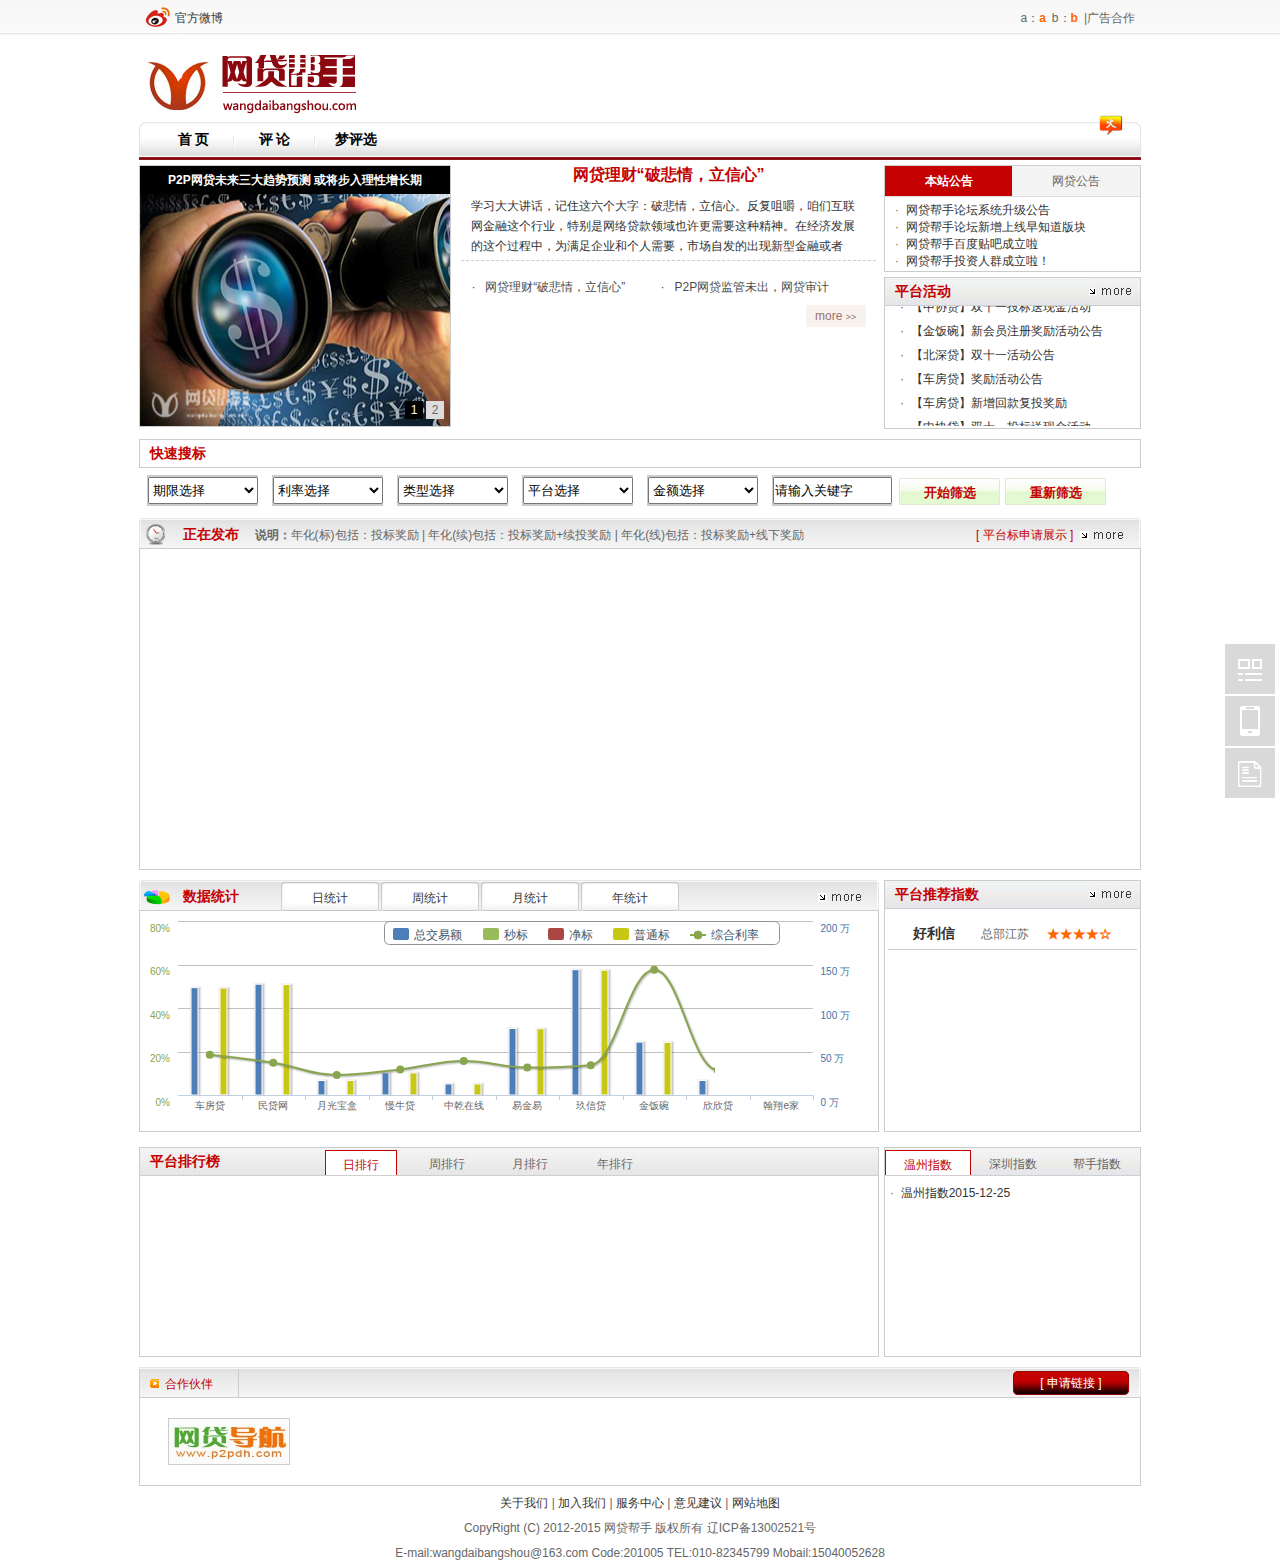
==== commit 72b5d58c: "修改菜单" ====
--- a/src/main/webapp/p2ptest/themes/basic/layouts/index.html
+++ b/src/main/webapp/p2ptest/themes/basic/layouts/index.html
@@ -142,9 +142,9 @@
 								<tbody>
 									<tr>
 										<td width="275" align="right" style="width:auto; margin-left:1px; margin-right:3px; float:left;">&nbsp;</td>
-										<td width="152" align="left" style="width:auto; margin-left:1px; margin-right:3px; float:left;">��������<a target="_blank" href="#" style="font-weight:bold; color:#ff6600;">709568800</a>
+										<td width="152" align="left" style="width:auto; margin-left:1px; margin-right:3px; float:left;">a��<a target="_blank" href="#" style="font-weight:bold; color:#ff6600;">a</a>
 										</td>
-										<td width="152" style="width:auto; margin-left:3px; margin-right:3px; float:left;">������<a target="_blank" href="#" style="font-weight:bold; color:#ff6600;">709568800</a>
+										<td width="152" style="width:auto; margin-left:3px; margin-right:3px; float:left;">b��<a target="_blank" href="#" style="font-weight:bold; color:#ff6600;">b</a>
 										</td>
 										<td width="213" style="width:auto; margin-left:3px; margin-right:3px; float:left;">|������</td>
 									</tr>
--- a/src/main/webapp/p2ptest/themes/basic/layouts/x/css.css
+++ b/src/main/webapp/p2ptest/themes/basic/layouts/x/css.css
@@ -32,7 +32,7 @@
 .logo{width:225px; float:left;}
 .menu{width:100%; float:left; background-image:url(images/index_13.jpg); height:38px; position:relative; z-index:98;}
 .topmenu{ position:relative;}
-.topmenu_fixed {position: fixed;top: 0px;z-index: 999;width:1002px;}
+.topmenu_fixed {/*position: fixed;*/top: 0px;z-index: 999;width:1002px;}
 .menu ul{list-style:none; position:relative; z-index:98; width:972px; float:left; margin-left:7px; display:inline;}
 .menu li{width:79px; float:left; font-size:14px; font-weight:bold; display:inline; text-align:center;}
 .menu ul li:hover ul{display:block;}
